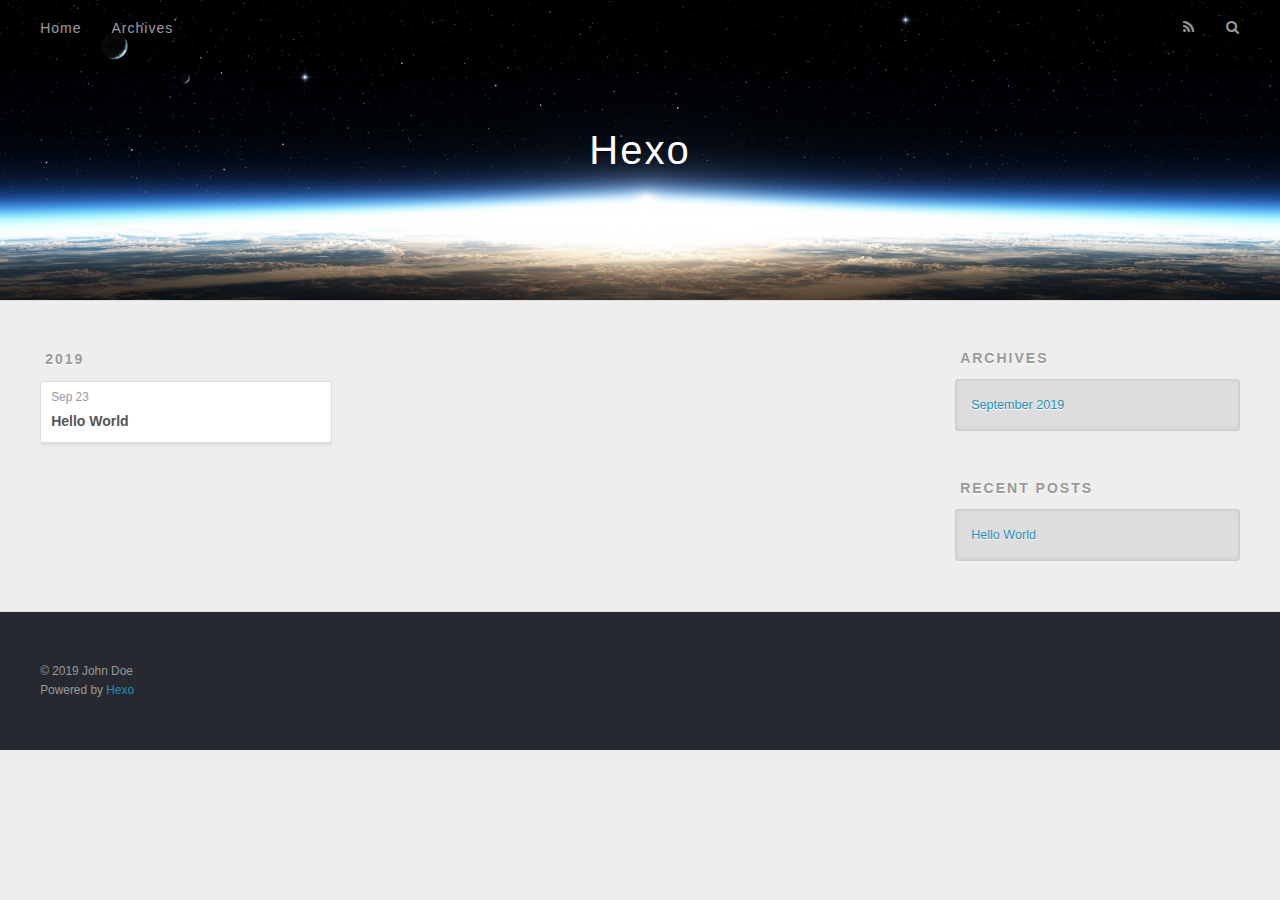
==== archives/index.html @ dafbb457 "Site updated: 2019-09-23 18:09:41" ====
<!DOCTYPE html>
<html>
<head><meta name="generator" content="Hexo 3.9.0">
  <meta charset="utf-8">
  

  
  <title>Archives | Hexo</title>
  <meta name="viewport" content="width=device-width, initial-scale=1, maximum-scale=1">
  <meta property="og:type" content="website">
<meta property="og:title" content="Hexo">
<meta property="og:url" content="http://yoursite.com/archives/index.html">
<meta property="og:site_name" content="Hexo">
<meta property="og:locale" content="en">
<meta name="twitter:card" content="summary">
<meta name="twitter:title" content="Hexo">
  
    <link rel="alternate" href="/atom.xml" title="Hexo" type="application/atom+xml">
  
  
    <link rel="icon" href="/favicon.png">
  
  
    <link href="//fonts.googleapis.com/css?family=Source+Code+Pro" rel="stylesheet" type="text/css">
  
  <link rel="stylesheet" href="/css/style.css">
</head>
</html>
<body>
  <div id="container">
    <div id="wrap">
      <header id="header">
  <div id="banner"></div>
  <div id="header-outer" class="outer">
    <div id="header-title" class="inner">
      <h1 id="logo-wrap">
        <a href="/" id="logo">Hexo</a>
      </h1>
      
    </div>
    <div id="header-inner" class="inner">
      <nav id="main-nav">
        <a id="main-nav-toggle" class="nav-icon"></a>
        
          <a class="main-nav-link" href="/">Home</a>
        
          <a class="main-nav-link" href="/archives">Archives</a>
        
      </nav>
      <nav id="sub-nav">
        
          <a id="nav-rss-link" class="nav-icon" href="/atom.xml" title="RSS Feed"></a>
        
        <a id="nav-search-btn" class="nav-icon" title="Search"></a>
      </nav>
      <div id="search-form-wrap">
        <form action="//google.com/search" method="get" accept-charset="UTF-8" class="search-form"><input type="search" name="q" class="search-form-input" placeholder="Search"><button type="submit" class="search-form-submit">&#xF002;</button><input type="hidden" name="sitesearch" value="http://yoursite.com"></form>
      </div>
    </div>
  </div>
</header>
      <div class="outer">
        <section id="main">
  
  
    
    
      
      
      <section class="archives-wrap">
        <div class="archive-year-wrap">
          <a href="/archives/2019" class="archive-year">2019</a>
        </div>
        <div class="archives">
    
    <article class="archive-article archive-type-post">
  <div class="archive-article-inner">
    <header class="archive-article-header">
      <a href="/2019/09/23/hello-world/" class="archive-article-date">
  <time datetime="2019-09-23T09:58:45.367Z" itemprop="datePublished">Sep 23</time>
</a>
      
  
    <h1 itemprop="name">
      <a class="archive-article-title" href="/2019/09/23/hello-world/">Hello World</a>
    </h1>
  

    </header>
  </div>
</article>
  
  
    </div></section>
  


</section>
        
          <aside id="sidebar">
  
    

  
    

  
    
  
    
  <div class="widget-wrap">
    <h3 class="widget-title">Archives</h3>
    <div class="widget">
      <ul class="archive-list"><li class="archive-list-item"><a class="archive-list-link" href="/archives/2019/09/">September 2019</a></li></ul>
    </div>
  </div>


  
    
  <div class="widget-wrap">
    <h3 class="widget-title">Recent Posts</h3>
    <div class="widget">
      <ul>
        
          <li>
            <a href="/2019/09/23/hello-world/">Hello World</a>
          </li>
        
      </ul>
    </div>
  </div>

  
</aside>
        
      </div>
      <footer id="footer">
  
  <div class="outer">
    <div id="footer-info" class="inner">
      &copy; 2019 John Doe<br>
      Powered by <a href="http://hexo.io/" target="_blank">Hexo</a>
    </div>
  </div>
</footer>
    </div>
    <nav id="mobile-nav">
  
    <a href="/" class="mobile-nav-link">Home</a>
  
    <a href="/archives" class="mobile-nav-link">Archives</a>
  
</nav>
    

<script src="//ajax.googleapis.com/ajax/libs/jquery/2.0.3/jquery.min.js"></script>


  <link rel="stylesheet" href="/fancybox/jquery.fancybox.css">
  <script src="/fancybox/jquery.fancybox.pack.js"></script>


<script src="/js/script.js"></script>



  </div>
</body>
</html>
---- css/style.css ----
body {
  width: 100%;
}
body:before,
body:after {
  content: "";
  display: table;
}
body:after {
  clear: both;
}
html,
body,
div,
span,
applet,
object,
iframe,
h1,
h2,
h3,
h4,
h5,
h6,
p,
blockquote,
pre,
a,
abbr,
acronym,
address,
big,
cite,
code,
del,
dfn,
em,
img,
ins,
kbd,
q,
s,
samp,
small,
strike,
strong,
sub,
sup,
tt,
var,
dl,
dt,
dd,
ol,
ul,
li,
fieldset,
form,
label,
legend,
table,
caption,
tbody,
tfoot,
thead,
tr,
th,
td {
  margin: 0;
  padding: 0;
  border: 0;
  outline: 0;
  font-weight: inherit;
  font-style: inherit;
  font-family: inherit;
  font-size: 100%;
  vertical-align: baseline;
}
body {
  line-height: 1;
  color: #000;
  background: #fff;
}
ol,
ul {
  list-style: none;
}
table {
  border-collapse: separate;
  border-spacing: 0;
  vertical-align: middle;
}
caption,
th,
td {
  text-align: left;
  font-weight: normal;
  vertical-align: middle;
}
a img {
  border: none;
}
input,
button {
  margin: 0;
  padding: 0;
}
input::-moz-focus-inner,
button::-moz-focus-inner {
  border: 0;
  padding: 0;
}
@font-face {
  font-family: FontAwesome;
  font-style: normal;
  font-weight: normal;
  src: url("fonts/fontawesome-webfont.eot?v=#4.0.3");
  src: url("fonts/fontawesome-webfont.eot?#iefix&v=#4.0.3") format("embedded-opentype"), url("fonts/fontawesome-webfont.woff?v=#4.0.3") format("woff"), url("fonts/fontawesome-webfont.ttf?v=#4.0.3") format("truetype"), url("fonts/fontawesome-webfont.svg#fontawesomeregular?v=#4.0.3") format("svg");
}
html,
body,
#container {
  height: 100%;
}
body {
  background: #eee;
  font: 14px -apple-system, BlinkMacSystemFont, "Segoe UI", "Roboto", "Oxygen", "Ubuntu", "Cantarell", "Fira Sans", "Droid Sans", "Helvetica Neue", sans-serif;
  -webkit-text-size-adjust: 100%;
}
.outer {
  max-width: 1220px;
  margin: 0 auto;
  padding: 0 20px;
}
.outer:before,
.outer:after {
  content: "";
  display: table;
}
.outer:after {
  clear: both;
}
.inner {
  display: inline;
  float: left;
  width: 98.33333333333333%;
  margin: 0 0.833333333333333%;
}
.left,
.alignleft {
  float: left;
}
.right,
.alignright {
  float: right;
}
.clear {
  clear: both;
}
#container {
  position: relative;
}
.mobile-nav-on {
  overflow: hidden;
}
#wrap {
  height: 100%;
  width: 100%;
  position: absolute;
  top: 0;
  left: 0;
  -webkit-transition: 0.2s ease-out;
  -moz-transition: 0.2s ease-out;
  -ms-transition: 0.2s ease-out;
  transition: 0.2s ease-out;
  z-index: 1;
  background: #eee;
}
.mobile-nav-on #wrap {
  left: 280px;
}
@media screen and (min-width: 768px) {
  #main {
    display: inline;
    float: left;
    width: 73.33333333333333%;
    margin: 0 0.833333333333333%;
  }
}
.article-date,
.article-category-link,
.archive-year,
.widget-title {
  text-decoration: none;
  text-transform: uppercase;
  letter-spacing: 2px;
  color: #999;
  margin-bottom: 1em;
  margin-left: 5px;
  line-height: 1em;
  text-shadow: 0 1px #fff;
  font-weight: bold;
}
.article-inner,
.archive-article-inner {
  background: #fff;
  -webkit-box-shadow: 1px 2px 3px #ddd;
  box-shadow: 1px 2px 3px #ddd;
  border: 1px solid #ddd;
  border-radius: 3px;
}
.article-entry h1,
.widget h1 {
  font-size: 2em;
}
.article-entry h2,
.widget h2 {
  font-size: 1.5em;
}
.article-entry h3,
.widget h3 {
  font-size: 1.3em;
}
.article-entry h4,
.widget h4 {
  font-size: 1.2em;
}
.article-entry h5,
.widget h5 {
  font-size: 1em;
}
.article-entry h6,
.widget h6 {
  font-size: 1em;
  color: #999;
}
.article-entry hr,
.widget hr {
  border: 1px dashed #ddd;
}
.article-entry strong,
.widget strong {
  font-weight: bold;
}
.article-entry em,
.widget em,
.article-entry cite,
.widget cite {
  font-style: italic;
}
.article-entry sup,
.widget sup,
.article-entry sub,
.widget sub {
  font-size: 0.75em;
  line-height: 0;
  position: relative;
  vertical-align: baseline;
}
.article-entry sup,
.widget sup {
  top: -0.5em;
}
.article-entry sub,
.widget sub {
  bottom: -0.2em;
}
.article-entry small,
.widget small {
  font-size: 0.85em;
}
.article-entry acronym,
.widget acronym,
.article-entry abbr,
.widget abbr {
  border-bottom: 1px dotted;
}
.article-entry ul,
.widget ul,
.article-entry ol,
.widget ol,
.article-entry dl,
.widget dl {
  margin: 0 20px;
  line-height: 1.6em;
}
.article-entry ul ul,
.widget ul ul,
.article-entry ol ul,
.widget ol ul,
.article-entry ul ol,
.widget ul ol,
.article-entry ol ol,
.widget ol ol {
  margin-top: 0;
  margin-bottom: 0;
}
.article-entry ul,
.widget ul {
  list-style: disc;
}
.article-entry ol,
.widget ol {
  list-style: decimal;
}
.article-entry dt,
.widget dt {
  font-weight: bold;
}
#header {
  height: 300px;
  position: relative;
  border-bottom: 1px solid #ddd;
}
#header:before,
#header:after {
  content: "";
  position: absolute;
  left: 0;
  right: 0;
  height: 40px;
}
#header:before {
  top: 0;
  background: -webkit-linear-gradient(rgba(0,0,0,0.2), transparent);
  background: -moz-linear-gradient(rgba(0,0,0,0.2), transparent);
  background: -ms-linear-gradient(rgba(0,0,0,0.2), transparent);
  background: linear-gradient(rgba(0,0,0,0.2), transparent);
}
#header:after {
  bottom: 0;
  background: -webkit-linear-gradient(transparent, rgba(0,0,0,0.2));
  background: -moz-linear-gradient(transparent, rgba(0,0,0,0.2));
  background: -ms-linear-gradient(transparent, rgba(0,0,0,0.2));
  background: linear-gradient(transparent, rgba(0,0,0,0.2));
}
#header-outer {
  height: 100%;
  position: relative;
}
#header-inner {
  position: relative;
  overflow: hidden;
}
#banner {
  position: absolute;
  top: 0;
  left: 0;
  width: 100%;
  height: 100%;
  background: url("images/banner.jpg") center #000;
  -webkit-background-size: cover;
  -moz-background-size: cover;
  background-size: cover;
  z-index: -1;
}
#header-title {
  text-align: center;
  height: 40px;
  position: absolute;
  top: 50%;
  left: 0;
  margin-top: -20px;
}
#logo,
#subtitle {
  text-decoration: none;
  color: #fff;
  font-weight: 300;
  text-shadow: 0 1px 4px rgba(0,0,0,0.3);
}
#logo {
  font-size: 40px;
  line-height: 40px;
  letter-spacing: 2px;
}
#subtitle {
  font-size: 16px;
  line-height: 16px;
  letter-spacing: 1px;
}
#subtitle-wrap {
  margin-top: 16px;
}
#main-nav {
  float: left;
  margin-left: -15px;
}
.nav-icon,
.main-nav-link {
  float: left;
  color: #fff;
  opacity: 0.6;
  text-decoration: none;
  text-shadow: 0 1px rgba(0,0,0,0.2);
  -webkit-transition: opacity 0.2s;
  -moz-transition: opacity 0.2s;
  -ms-transition: opacity 0.2s;
  transition: opacity 0.2s;
  display: block;
  padding: 20px 15px;
}
.nav-icon:hover,
.main-nav-link:hover {
  opacity: 1;
}
.nav-icon {
  font-family: FontAwesome;
  text-align: center;
  font-size: 14px;
  width: 14px;
  height: 14px;
  padding: 20px 15px;
  position: relative;
  cursor: pointer;
}
.main-nav-link {
  font-weight: 300;
  letter-spacing: 1px;
}
@media screen and (max-width: 479px) {
  .main-nav-link {
    display: none;
  }
}
#main-nav-toggle {
  display: none;
}
#main-nav-toggle:before {
  content: "\f0c9";
}
@media screen and (max-width: 479px) {
  #main-nav-toggle {
    display: block;
  }
}
#sub-nav {
  float: right;
  margin-right: -15px;
}
#nav-rss-link:before {
  content: "\f09e";
}
#nav-search-btn:before {
  content: "\f002";
}
#search-form-wrap {
  position: absolute;
  top: 15px;
  width: 150px;
  height: 30px;
  right: -150px;
  opacity: 0;
  -webkit-transition: 0.2s ease-out;
  -moz-transition: 0.2s ease-out;
  -ms-transition: 0.2s ease-out;
  transition: 0.2s ease-out;
}
#search-form-wrap.on {
  opacity: 1;
  right: 0;
}
@media screen and (max-width: 479px) {
  #search-form-wrap {
    width: 100%;
    right: -100%;
  }
}
.search-form {
  position: absolute;
  top: 0;
  left: 0;
  right: 0;
  background: #fff;
  padding: 5px 15px;
  border-radius: 15px;
  -webkit-box-shadow: 0 0 10px rgba(0,0,0,0.3);
  box-shadow: 0 0 10px rgba(0,0,0,0.3);
}
.search-form-input {
  border: none;
  background: none;
  color: #555;
  width: 100%;
  font: 13px -apple-system, BlinkMacSystemFont, "Segoe UI", "Roboto", "Oxygen", "Ubuntu", "Cantarell", "Fira Sans", "Droid Sans", "Helvetica Neue", sans-serif;
  outline: none;
}
.search-form-input::-webkit-search-results-decoration,
.search-form-input::-webkit-search-cancel-button {
  -webkit-appearance: none;
}
.search-form-submit {
  position: absolute;
  top: 50%;
  right: 10px;
  margin-top: -7px;
  font: 13px FontAwesome;
  border: none;
  background: none;
  color: #bbb;
  cursor: pointer;
}
.search-form-submit:hover,
.search-form-submit:focus {
  color: #777;
}
.article {
  margin: 50px 0;
}
.article-inner {
  overflow: hidden;
}
.article-meta:before,
.article-meta:after {
  content: "";
  display: table;
}
.article-meta:after {
  clear: both;
}
.article-date {
  float: left;
}
.article-category {
  float: left;
  line-height: 1em;
  color: #ccc;
  text-shadow: 0 1px #fff;
  margin-left: 8px;
}
.article-category:before {
  content: "\2022";
}
.article-category-link {
  margin: 0 12px 1em;
}
.article-header {
  padding: 20px 20px 0;
}
.article-title {
  text-decoration: none;
  font-size: 2em;
  font-weight: bold;
  color: #555;
  line-height: 1.1em;
  -webkit-transition: color 0.2s;
  -moz-transition: color 0.2s;
  -ms-transition: color 0.2s;
  transition: color 0.2s;
}
a.article-title:hover {
  color: #258fb8;
}
.article-entry {
  color: #555;
  padding: 0 20px;
}
.article-entry:before,
.article-entry:after {
  content: "";
  display: table;
}
.article-entry:after {
  clear: both;
}
.article-entry p,
.article-entry table {
  line-height: 1.6em;
  margin: 1.6em 0;
}
.article-entry h1,
.article-entry h2,
.article-entry h3,
.article-entry h4,
.article-entry h5,
.article-entry h6 {
  font-weight: bold;
}
.article-entry h1,
.article-entry h2,
.article-entry h3,
.article-entry h4,
.article-entry h5,
.article-entry h6 {
  line-height: 1.1em;
  margin: 1.1em 0;
}
.article-entry a {
  color: #258fb8;
  text-decoration: none;
}
.article-entry a:hover {
  text-decoration: underline;
}
.article-entry ul,
.article-entry ol,
.article-entry dl {
  margin-top: 1.6em;
  margin-bottom: 1.6em;
}
.article-entry img,
.article-entry video {
  max-width: 100%;
  height: auto;
  display: block;
  margin: auto;
}
.article-entry iframe {
  border: none;
}
.article-entry table {
  width: 100%;
  border-collapse: collapse;
  border-spacing: 0;
}
.article-entry th {
  font-weight: bold;
  border-bottom: 3px solid #ddd;
  padding-bottom: 0.5em;
}
.article-entry td {
  border-bottom: 1px solid #ddd;
  padding: 10px 0;
}
.article-entry blockquote {
  font-family: Georgia, "Times New Roman", serif;
  font-size: 1.4em;
  margin: 1.6em 20px;
  text-align: center;
}
.article-entry blockquote footer {
  font-size: 14px;
  margin: 1.6em 0;
  font-family: -apple-system, BlinkMacSystemFont, "Segoe UI", "Roboto", "Oxygen", "Ubuntu", "Cantarell", "Fira Sans", "Droid Sans", "Helvetica Neue", sans-serif;
}
.article-entry blockquote footer cite:before {
  content: "—";
  padding: 0 0.5em;
}
.article-entry .pullquote {
  text-align: left;
  width: 45%;
  margin: 0;
}
.article-entry .pullquote.left {
  margin-left: 0.5em;
  margin-right: 1em;
}
.article-entry .pullquote.right {
  margin-right: 0.5em;
  margin-left: 1em;
}
.article-entry .caption {
  color: #999;
  display: block;
  font-size: 0.9em;
  margin-top: 0.5em;
  position: relative;
  text-align: center;
}
.article-entry .video-container {
  position: relative;
  padding-top: 56.25%;
  height: 0;
  overflow: hidden;
}
.article-entry .video-container iframe,
.article-entry .video-container object,
.article-entry .video-container embed {
  position: absolute;
  top: 0;
  left: 0;
  width: 100%;
  height: 100%;
  margin-top: 0;
}
.article-more-link a {
  display: inline-block;
  line-height: 1em;
  padding: 6px 15px;
  border-radius: 15px;
  background: #eee;
  color: #999;
  text-shadow: 0 1px #fff;
  text-decoration: none;
}
.article-more-link a:hover {
  background: #258fb8;
  color: #fff;
  text-decoration: none;
  text-shadow: 0 1px #1e7293;
}
.article-footer {
  font-size: 0.85em;
  line-height: 1.6em;
  border-top: 1px solid #ddd;
  padding-top: 1.6em;
  margin: 0 20px 20px;
}
.article-footer:before,
.article-footer:after {
  content: "";
  display: table;
}
.article-footer:after {
  clear: both;
}
.article-footer a {
  color: #999;
  text-decoration: none;
}
.article-footer a:hover {
  color: #555;
}
.article-tag-list-item {
  float: left;
  margin-right: 10px;
}
.article-tag-list-link:before {
  content: "#";
}
.article-comment-link {
  float: right;
}
.article-comment-link:before {
  content: "\f075";
  font-family: FontAwesome;
  padding-right: 8px;
}
.article-share-link {
  cursor: pointer;
  float: right;
  margin-left: 20px;
}
.article-share-link:before {
  content: "\f064";
  font-family: FontAwesome;
  padding-right: 6px;
}
#article-nav {
  position: relative;
}
#article-nav:before,
#article-nav:after {
  content: "";
  display: table;
}
#article-nav:after {
  clear: both;
}
@media screen and (min-width: 768px) {
  #article-nav {
    margin: 50px 0;
  }
  #article-nav:before {
    width: 8px;
    height: 8px;
    position: absolute;
    top: 50%;
    left: 50%;
    margin-top: -4px;
    margin-left: -4px;
    content: "";
    border-radius: 50%;
    background: #ddd;
    -webkit-box-shadow: 0 1px 2px #fff;
    box-shadow: 0 1px 2px #fff;
  }
}
.article-nav-link-wrap {
  text-decoration: none;
  text-shadow: 0 1px #fff;
  color: #999;
  -webkit-box-sizing: border-box;
  -moz-box-sizing: border-box;
  box-sizing: border-box;
  margin-top: 50px;
  text-align: center;
  display: block;
}
.article-nav-link-wrap:hover {
  color: #555;
}
@media screen and (min-width: 768px) {
  .article-nav-link-wrap {
    width: 50%;
    margin-top: 0;
  }
}
@media screen and (min-width: 768px) {
  #article-nav-newer {
    float: left;
    text-align: right;
    padding-right: 20px;
  }
}
@media screen and (min-width: 768px) {
  #article-nav-older {
    float: right;
    text-align: left;
    padding-left: 20px;
  }
}
.article-nav-caption {
  text-transform: uppercase;
  letter-spacing: 2px;
  color: #ddd;
  line-height: 1em;
  font-weight: bold;
}
#article-nav-newer .article-nav-caption {
  margin-right: -2px;
}
.article-nav-title {
  font-size: 0.85em;
  line-height: 1.6em;
  margin-top: 0.5em;
}
.article-share-box {
  position: absolute;
  display: none;
  background: #fff;
  -webkit-box-shadow: 1px 2px 10px rgba(0,0,0,0.2);
  box-shadow: 1px 2px 10px rgba(0,0,0,0.2);
  border-radius: 3px;
  margin-left: -145px;
  overflow: hidden;
  z-index: 1;
}
.article-share-box.on {
  display: block;
}
.article-share-input {
  width: 100%;
  background: none;
  -webkit-box-sizing: border-box;
  -moz-box-sizing: border-box;
  box-sizing: border-box;
  font: 14px -apple-system, BlinkMacSystemFont, "Segoe UI", "Roboto", "Oxygen", "Ubuntu", "Cantarell", "Fira Sans", "Droid Sans", "Helvetica Neue", sans-serif;
  padding: 0 15px;
  color: #555;
  outline: none;
  border: 1px solid #ddd;
  border-radius: 3px 3px 0 0;
  height: 36px;
  line-height: 36px;
}
.article-share-links {
  background: #eee;
}
.article-share-links:before,
.article-share-links:after {
  content: "";
  display: table;
}
.article-share-links:after {
  clear: both;
}
.article-share-twitter,
.article-share-facebook,
.article-share-pinterest,
.article-share-google {
  width: 50px;
  height: 36px;
  display: block;
  float: left;
  position: relative;
  color: #999;
  text-shadow: 0 1px #fff;
}
.article-share-twitter:before,
.article-share-facebook:before,
.article-share-pinterest:before,
.article-share-google:before {
  font-size: 20px;
  font-family: FontAwesome;
  width: 20px;
  height: 20px;
  position: absolute;
  top: 50%;
  left: 50%;
  margin-top: -10px;
  margin-left: -10px;
  text-align: center;
}
.article-share-twitter:hover,
.article-share-facebook:hover,
.article-share-pinterest:hover,
.article-share-google:hover {
  color: #fff;
}
.article-share-twitter:before {
  content: "\f099";
}
.article-share-twitter:hover {
  background: #00aced;
  text-shadow: 0 1px #008abe;
}
.article-share-facebook:before {
  content: "\f09a";
}
.article-share-facebook:hover {
  background: #3b5998;
  text-shadow: 0 1px #2f477a;
}
.article-share-pinterest:before {
  content: "\f0d2";
}
.article-share-pinterest:hover {
  background: #cb2027;
  text-shadow: 0 1px #a21a1f;
}
.article-share-google:before {
  content: "\f0d5";
}
.article-share-google:hover {
  background: #dd4b39;
  text-shadow: 0 1px #be3221;
}
.article-gallery {
  background: #000;
  position: relative;
}
.article-gallery-photos {
  position: relative;
  overflow: hidden;
}
.article-gallery-img {
  display: none;
  max-width: 100%;
}
.article-gallery-img:first-child {
  display: block;
}
.article-gallery-img.loaded {
  position: absolute;
  display: block;
}
.article-gallery-img img {
  display: block;
  max-width: 100%;
  margin: 0 auto;
}
#comments {
  background: #fff;
  -webkit-box-shadow: 1px 2px 3px #ddd;
  box-shadow: 1px 2px 3px #ddd;
  padding: 20px;
  border: 1px solid #ddd;
  border-radius: 3px;
  margin: 50px 0;
}
#comments a {
  color: #258fb8;
}
.archives-wrap {
  margin: 50px 0;
}
.archives:before,
.archives:after {
  content: "";
  display: table;
}
.archives:after {
  clear: both;
}
.archive-year-wrap {
  margin-bottom: 1em;
}
.archives {
  -webkit-column-gap: 10px;
  -moz-column-gap: 10px;
  column-gap: 10px;
}
@media screen and (min-width: 480px) and (max-width: 767px) {
  .archives {
    -webkit-column-count: 2;
    -moz-column-count: 2;
    column-count: 2;
  }
}
@media screen and (min-width: 768px) {
  .archives {
    -webkit-column-count: 3;
    -moz-column-count: 3;
    column-count: 3;
  }
}
.archive-article {
  -webkit-column-break-inside: avoid;
  page-break-inside: avoid;
  overflow: hidden;
  break-inside: avoid-column;
}
.archive-article-inner {
  padding: 10px;
  margin-bottom: 15px;
}
.archive-article-title {
  text-decoration: none;
  font-weight: bold;
  color: #555;
  -webkit-transition: color 0.2s;
  -moz-transition: color 0.2s;
  -ms-transition: color 0.2s;
  transition: color 0.2s;
  line-height: 1.6em;
}
.archive-article-title:hover {
  color: #258fb8;
}
.archive-article-footer {
  margin-top: 1em;
}
.archive-article-date {
  color: #999;
  text-decoration: none;
  font-size: 0.85em;
  line-height: 1em;
  margin-bottom: 0.5em;
  display: block;
}
#page-nav {
  margin: 50px auto;
  background: #fff;
  -webkit-box-shadow: 1px 2px 3px #ddd;
  box-shadow: 1px 2px 3px #ddd;
  border: 1px solid #ddd;
  border-radius: 3px;
  text-align: center;
  color: #999;
  overflow: hidden;
}
#page-nav:before,
#page-nav:after {
  content: "";
  display: table;
}
#page-nav:after {
  clear: both;
}
#page-nav a,
#page-nav span {
  padding: 10px 20px;
  line-height: 1;
  height: 2ex;
}
#page-nav a {
  color: #999;
  text-decoration: none;
}
#page-nav a:hover {
  background: #999;
  color: #fff;
}
#page-nav .prev {
  float: left;
}
#page-nav .next {
  float: right;
}
#page-nav .page-number {
  display: inline-block;
}
@media screen and (max-width: 479px) {
  #page-nav .page-number {
    display: none;
  }
}
#page-nav .current {
  color: #555;
  font-weight: bold;
}
#page-nav .space {
  color: #ddd;
}
#footer {
  background: #262a30;
  padding: 50px 0;
  border-top: 1px solid #ddd;
  color: #999;
}
#footer a {
  color: #258fb8;
  text-decoration: none;
}
#footer a:hover {
  text-decoration: underline;
}
#footer-info {
  line-height: 1.6em;
  font-size: 0.85em;
}
.article-entry pre,
.article-entry .highlight {
  background: #2d2d2d;
  margin: 0 -20px;
  padding: 15px 20px;
  border-style: solid;
  border-color: #ddd;
  border-width: 1px 0;
  overflow: auto;
  color: #ccc;
  line-height: 22.400000000000002px;
}
.article-entry .highlight .gutter pre,
.article-entry .gist .gist-file .gist-data .line-numbers {
  color: #666;
  font-size: 0.85em;
}
.article-entry pre,
.article-entry code {
  font-family: "Source Code Pro", Consolas, Monaco, Menlo, Consolas, monospace;
}
.article-entry code {
  background: #eee;
  text-shadow: 0 1px #fff;
  padding: 0 0.3em;
}
.article-entry pre code {
  background: none;
  text-shadow: none;
  padding: 0;
}
.article-entry .highlight pre {
  border: none;
  margin: 0;
  padding: 0;
}
.article-entry .highlight table {
  margin: 0;
  width: auto;
}
.article-entry .highlight td {
  border: none;
  padding: 0;
}
.article-entry .highlight figcaption {
  font-size: 0.85em;
  color: #999;
  line-height: 1em;
  margin-bottom: 1em;
}
.article-entry .highlight figcaption:before,
.article-entry .highlight figcaption:after {
  content: "";
  display: table;
}
.article-entry .highlight figcaption:after {
  clear: both;
}
.article-entry .highlight figcaption a {
  float: right;
}
.article-entry .highlight .gutter pre {
  text-align: right;
  padding-right: 20px;
}
.article-entry .highlight .line {
  height: 22.400000000000002px;
}
.article-entry .highlight .line.marked {
  background: #515151;
}
.article-entry .gist {
  margin: 0 -20px;
  border-style: solid;
  border-color: #ddd;
  border-width: 1px 0;
  background: #2d2d2d;
  padding: 15px 20px 15px 0;
}
.article-entry .gist .gist-file {
  border: none;
  font-family: "Source Code Pro", Consolas, Monaco, Menlo, Consolas, monospace;
  margin: 0;
}
.article-entry .gist .gist-file .gist-data {
  background: none;
  border: none;
}
.article-entry .gist .gist-file .gist-data .line-numbers {
  background: none;
  border: none;
  padding: 0 20px 0 0;
}
.article-entry .gist .gist-file .gist-data .line-data {
  padding: 0 !important;
}
.article-entry .gist .gist-file .highlight {
  margin: 0;
  padding: 0;
  border: none;
}
.article-entry .gist .gist-file .gist-meta {
  background: #2d2d2d;
  color: #999;
  font: 0.85em -apple-system, BlinkMacSystemFont, "Segoe UI", "Roboto", "Oxygen", "Ubuntu", "Cantarell", "Fira Sans", "Droid Sans", "Helvetica Neue", sans-serif;
  text-shadow: 0 0;
  padding: 0;
  margin-top: 1em;
  margin-left: 20px;
}
.article-entry .gist .gist-file .gist-meta a {
  color: #258fb8;
  font-weight: normal;
}
.article-entry .gist .gist-file .gist-meta a:hover {
  text-decoration: underline;
}
pre .comment,
pre .title {
  color: #999;
}
pre .variable,
pre .attribute,
pre .tag,
pre .regexp,
pre .ruby .constant,
pre .xml .tag .title,
pre .xml .pi,
pre .xml .doctype,
pre .html .doctype,
pre .css .id,
pre .css .class,
pre .css .pseudo {
  color: #f2777a;
}
pre .number,
pre .preprocessor,
pre .built_in,
pre .literal,
pre .params,
pre .constant {
  color: #f99157;
}
pre .class,
pre .ruby .class .title,
pre .css .rules .attribute {
  color: #9c9;
}
pre .string,
pre .value,
pre .inheritance,
pre .header,
pre .ruby .symbol,
pre .xml .cdata {
  color: #9c9;
}
pre .css .hexcolor {
  color: #6cc;
}
pre .function,
pre .python .decorator,
pre .python .title,
pre .ruby .function .title,
pre .ruby .title .keyword,
pre .perl .sub,
pre .javascript .title,
pre .coffeescript .title {
  color: #69c;
}
pre .keyword,
pre .javascript .function {
  color: #c9c;
}
@media screen and (max-width: 479px) {
  #mobile-nav {
    position: absolute;
    top: 0;
    left: 0;
    width: 280px;
    height: 100%;
    background: #191919;
    border-right: 1px solid #fff;
  }
}
@media screen and (max-width: 479px) {
  .mobile-nav-link {
    display: block;
    color: #999;
    text-decoration: none;
    padding: 15px 20px;
    font-weight: bold;
  }
  .mobile-nav-link:hover {
    color: #fff;
  }
}
@media screen and (min-width: 768px) {
  #sidebar {
    display: inline;
    float: left;
    width: 23.333333333333332%;
    margin: 0 0.833333333333333%;
  }
}
.widget-wrap {
  margin: 50px 0;
}
.widget {
  color: #777;
  text-shadow: 0 1px #fff;
  background: #ddd;
  -webkit-box-shadow: 0 -1px 4px #ccc inset;
  box-shadow: 0 -1px 4px #ccc inset;
  border: 1px solid #ccc;
  padding: 15px;
  border-radius: 3px;
}
.widget a {
  color: #258fb8;
  text-decoration: none;
}
.widget a:hover {
  text-decoration: underline;
}
.widget ul ul,
.widget ol ul,
.widget dl ul,
.widget ul ol,
.widget ol ol,
.widget dl ol,
.widget ul dl,
.widget ol dl,
.widget dl dl {
  margin-left: 15px;
  list-style: disc;
}
.widget {
  line-height: 1.6em;
  word-wrap: break-word;
  font-size: 0.9em;
}
.widget ul,
.widget ol {
  list-style: none;
  margin: 0;
}
.widget ul ul,
.widget ol ul,
.widget ul ol,
.widget ol ol {
  margin: 0 20px;
}
.widget ul ul,
.widget ol ul {
  list-style: disc;
}
.widget ul ol,
.widget ol ol {
  list-style: decimal;
}
.category-list-count,
.tag-list-count,
.archive-list-count {
  padding-left: 5px;
  color: #999;
  font-size: 0.85em;
}
.category-list-count:before,
.tag-list-count:before,
.archive-list-count:before {
  content: "(";
}
.category-list-count:after,
.tag-list-count:after,
.archive-list-count:after {
  content: ")";
}
.tagcloud a {
  margin-right: 5px;
  display: inline-block;
}
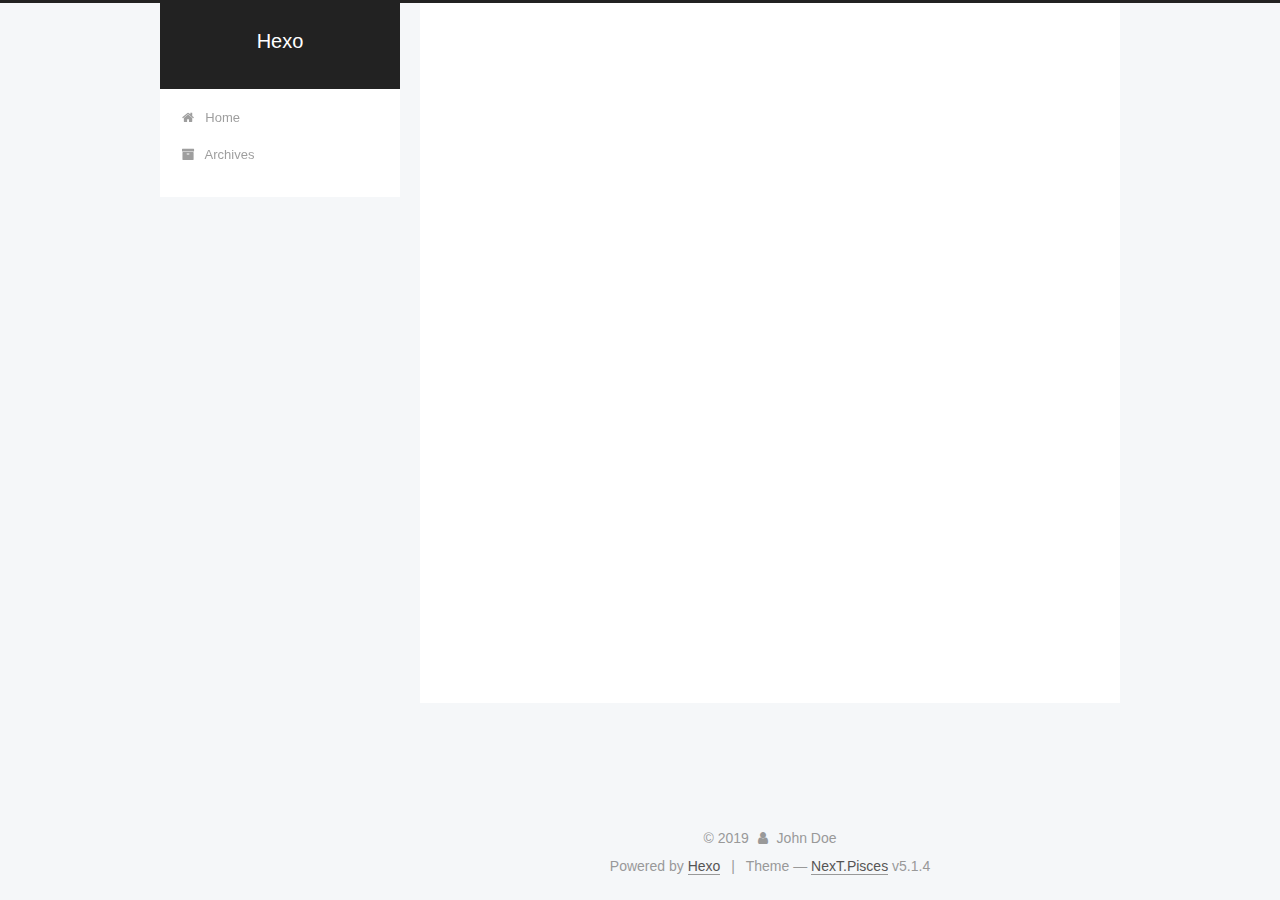
==== commit 84aa0c2b: "Site updated: 2019-09-23 18:17:35" ====
--- a/archives/index.html
+++ b/archives/index.html
@@ -1,170 +1,591 @@
 <!DOCTYPE html>
-<html>
+
+
+
+  
+
+
+<html class="theme-next pisces use-motion" lang="en">
 <head><meta name="generator" content="Hexo 3.9.0">
-  <meta charset="utf-8">
-  
-
-  
-  <title>Archives | Hexo</title>
-  <meta name="viewport" content="width=device-width, initial-scale=1, maximum-scale=1">
-  <meta property="og:type" content="website">
+  <meta charset="UTF-8">
+<meta http-equiv="X-UA-Compatible" content="IE=edge">
+<meta name="viewport" content="width=device-width, initial-scale=1, maximum-scale=1">
+<meta name="theme-color" content="#222">
+
+
+
+
+
+
+
+
+
+<meta http-equiv="Cache-Control" content="no-transform">
+<meta http-equiv="Cache-Control" content="no-siteapp">
+
+
+
+
+
+
+
+
+
+
+
+
+
+
+
+
+  
+  
+  <link href="/lib/fancybox/source/jquery.fancybox.css?v=2.1.5" rel="stylesheet" type="text/css">
+
+
+
+
+
+
+
+<link href="/lib/font-awesome/css/font-awesome.min.css?v=4.6.2" rel="stylesheet" type="text/css">
+
+<link href="/css/main.css?v=5.1.4" rel="stylesheet" type="text/css">
+
+
+  <link rel="apple-touch-icon" sizes="180x180" href="/images/apple-touch-icon-next.png?v=5.1.4">
+
+
+  <link rel="icon" type="image/png" sizes="32x32" href="/images/favicon-32x32-next.png?v=5.1.4">
+
+
+  <link rel="icon" type="image/png" sizes="16x16" href="/images/favicon-16x16-next.png?v=5.1.4">
+
+
+  <link rel="mask-icon" href="/images/logo.svg?v=5.1.4" color="#222">
+
+
+
+
+
+  <meta name="keywords" content="Hexo, NexT">
+
+
+
+
+
+
+
+
+
+
+<meta property="og:type" content="website">
 <meta property="og:title" content="Hexo">
 <meta property="og:url" content="http://yoursite.com/archives/index.html">
 <meta property="og:site_name" content="Hexo">
 <meta property="og:locale" content="en">
 <meta name="twitter:card" content="summary">
 <meta name="twitter:title" content="Hexo">
-  
-    <link rel="alternate" href="/atom.xml" title="Hexo" type="application/atom+xml">
-  
-  
-    <link rel="icon" href="/favicon.png">
-  
-  
-    <link href="//fonts.googleapis.com/css?family=Source+Code+Pro" rel="stylesheet" type="text/css">
-  
-  <link rel="stylesheet" href="/css/style.css">
+
+
+
+<script type="text/javascript" id="hexo.configurations">
+  var NexT = window.NexT || {};
+  var CONFIG = {
+    root: '/',
+    scheme: 'Pisces',
+    version: '5.1.4',
+    sidebar: {"position":"left","display":"post","offset":12,"b2t":false,"scrollpercent":false,"onmobile":false},
+    fancybox: true,
+    tabs: true,
+    motion: {"enable":true,"async":false,"transition":{"post_block":"fadeIn","post_header":"slideDownIn","post_body":"slideDownIn","coll_header":"slideLeftIn","sidebar":"slideUpIn"}},
+    duoshuo: {
+      userId: '0',
+      author: 'Author'
+    },
+    algolia: {
+      applicationID: '',
+      apiKey: '',
+      indexName: '',
+      hits: {"per_page":10},
+      labels: {"input_placeholder":"Search for Posts","hits_empty":"We didn't find any results for the search: ${query}","hits_stats":"${hits} results found in ${time} ms"}
+    }
+  };
+</script>
+
+
+
+  <link rel="canonical" href="http://yoursite.com/archives/">
+
+
+
+
+
+  <title>Archive | Hexo</title>
+  
+
+
+
+
+
+
+
+
 </head>
-</html>
-<body>
-  <div id="container">
-    <div id="wrap">
-      <header id="header">
-  <div id="banner"></div>
-  <div id="header-outer" class="outer">
-    <div id="header-title" class="inner">
-      <h1 id="logo-wrap">
-        <a href="/" id="logo">Hexo</a>
-      </h1>
-      
+
+<body itemscope itemtype="http://schema.org/WebPage" lang="en">
+
+  
+  
+    
+  
+
+  <div class="container sidebar-position-left page-archive">
+    <div class="headband"></div>
+
+    <header id="header" class="header" itemscope itemtype="http://schema.org/WPHeader">
+      <div class="header-inner"><div class="site-brand-wrapper">
+  <div class="site-meta ">
+    
+
+    <div class="custom-logo-site-title">
+      <a href="/" class="brand" rel="start">
+        <span class="logo-line-before"><i></i></span>
+        <span class="site-title">Hexo</span>
+        <span class="logo-line-after"><i></i></span>
+      </a>
     </div>
-    <div id="header-inner" class="inner">
-      <nav id="main-nav">
-        <a id="main-nav-toggle" class="nav-icon"></a>
-        
-          <a class="main-nav-link" href="/">Home</a>
-        
-          <a class="main-nav-link" href="/archives">Archives</a>
-        
-      </nav>
-      <nav id="sub-nav">
-        
-          <a id="nav-rss-link" class="nav-icon" href="/atom.xml" title="RSS Feed"></a>
-        
-        <a id="nav-search-btn" class="nav-icon" title="Search"></a>
-      </nav>
-      <div id="search-form-wrap">
-        <form action="//google.com/search" method="get" accept-charset="UTF-8" class="search-form"><input type="search" name="q" class="search-form-input" placeholder="Search"><button type="submit" class="search-form-submit">&#xF002;</button><input type="hidden" name="sitesearch" value="http://yoursite.com"></form>
+      
+        <p class="site-subtitle"></p>
+      
+  </div>
+
+  <div class="site-nav-toggle">
+    <button>
+      <span class="btn-bar"></span>
+      <span class="btn-bar"></span>
+      <span class="btn-bar"></span>
+    </button>
+  </div>
+</div>
+
+<nav class="site-nav">
+  
+
+  
+    <ul id="menu" class="menu">
+      
+        
+        <li class="menu-item menu-item-home">
+          <a href="/" rel="section">
+            
+              <i class="menu-item-icon fa fa-fw fa-home"></i> <br>
+            
+            Home
+          </a>
+        </li>
+      
+        
+        <li class="menu-item menu-item-archives">
+          <a href="/archives/" rel="section">
+            
+              <i class="menu-item-icon fa fa-fw fa-archive"></i> <br>
+            
+            Archives
+          </a>
+        </li>
+      
+
+      
+    </ul>
+  
+
+  
+</nav>
+
+
+
+ </div>
+    </header>
+
+    <main id="main" class="main">
+      <div class="main-inner">
+        <div class="content-wrap">
+          <div id="content" class="content">
+            
+
+  
+  
+  
+  <div class="post-block archive">
+    <div id="posts" class="posts-collapse">
+      <span class="archive-move-on"></span>
+
+      <span class="archive-page-counter">
+        
+        
+        
+          
+        
+        Um..! 2 posts in total. Keep on posting.
+      </span>
+
+      
+
+        
+        
+        
+
+        
+          
+          <div class="collection-title">
+            <h1 class="archive-year" id="archive-year-2019">2019</h1>
+          </div>
+        
+        
+
+        
+
+  <article class="post post-type-normal" itemscope itemtype="http://schema.org/Article">
+    <header class="post-header">
+
+      <h2 class="post-title">
+        
+            <a class="post-title-link" href="/2019/09/23/article-title/" itemprop="url">
+              
+                <span itemprop="name">article title</span>
+              
+            </a>
+        
+      </h2>
+
+      <div class="post-meta">
+        <time class="post-time" itemprop="dateCreated" datetime="2019-09-23T18:09:27+08:00" content="2019-09-23">
+          09-23
+        </time>
       </div>
+
+    </header>
+  </article>
+
+
+
+      
+
+        
+        
+        
+
+        
+        
+
+        
+
+  <article class="post post-type-normal" itemscope itemtype="http://schema.org/Article">
+    <header class="post-header">
+
+      <h2 class="post-title">
+        
+            <a class="post-title-link" href="/2019/09/23/hello-world/" itemprop="url">
+              
+                <span itemprop="name">Hello World</span>
+              
+            </a>
+        
+      </h2>
+
+      <div class="post-meta">
+        <time class="post-time" itemprop="dateCreated" datetime="2019-09-23T17:58:45+08:00" content="2019-09-23">
+          09-23
+        </time>
+      </div>
+
+    </header>
+  </article>
+
+
+
+      
+
     </div>
   </div>
-</header>
-      <div class="outer">
-        <section id="main">
-  
-  
-    
-    
-      
-      
-      <section class="archives-wrap">
-        <div class="archive-year-wrap">
-          <a href="/archives/2019" class="archive-year">2019</a>
+  
+  
+  
+
+  
+
+
+
+          </div>
+          
+
+
+          
+
         </div>
-        <div class="archives">
-    
-    <article class="archive-article archive-type-post">
-  <div class="archive-article-inner">
-    <header class="archive-article-header">
-      <a href="/2019/09/23/hello-world/" class="archive-article-date">
-  <time datetime="2019-09-23T09:58:45.367Z" itemprop="datePublished">Sep 23</time>
-</a>
-      
-  
-    <h1 itemprop="name">
-      <a class="archive-article-title" href="/2019/09/23/hello-world/">Hello World</a>
-    </h1>
-  
-
-    </header>
-  </div>
-</article>
-  
-  
-    </div></section>
-  
-
-
-</section>
-        
-          <aside id="sidebar">
-  
-    
-
-  
-    
-
-  
-    
-  
-    
-  <div class="widget-wrap">
-    <h3 class="widget-title">Archives</h3>
-    <div class="widget">
-      <ul class="archive-list"><li class="archive-list-item"><a class="archive-list-link" href="/archives/2019/09/">September 2019</a></li></ul>
+        
+          
+  
+  <div class="sidebar-toggle">
+    <div class="sidebar-toggle-line-wrap">
+      <span class="sidebar-toggle-line sidebar-toggle-line-first"></span>
+      <span class="sidebar-toggle-line sidebar-toggle-line-middle"></span>
+      <span class="sidebar-toggle-line sidebar-toggle-line-last"></span>
     </div>
   </div>
 
-
-  
+  <aside id="sidebar" class="sidebar">
     
-  <div class="widget-wrap">
-    <h3 class="widget-title">Recent Posts</h3>
-    <div class="widget">
-      <ul>
-        
-          <li>
-            <a href="/2019/09/23/hello-world/">Hello World</a>
-          </li>
-        
-      </ul>
+    <div class="sidebar-inner">
+
+      
+
+      
+
+      <section class="site-overview-wrap sidebar-panel sidebar-panel-active">
+        <div class="site-overview">
+          <div class="site-author motion-element" itemprop="author" itemscope itemtype="http://schema.org/Person">
+            
+              <p class="site-author-name" itemprop="name">John Doe</p>
+              <p class="site-description motion-element" itemprop="description"></p>
+          </div>
+
+          <nav class="site-state motion-element">
+
+            
+              <div class="site-state-item site-state-posts">
+              
+                <a href="/archives/">
+              
+                  <span class="site-state-item-count">2</span>
+                  <span class="site-state-item-name">posts</span>
+                </a>
+              </div>
+            
+
+            
+
+            
+
+          </nav>
+
+          
+
+          
+
+          
+          
+
+          
+          
+
+          
+
+        </div>
+      </section>
+
+      
+
+      
+
     </div>
+  </aside>
+
+
+        
+      </div>
+    </main>
+
+    <footer id="footer" class="footer">
+      <div class="footer-inner">
+        <div class="copyright">&copy; <span itemprop="copyrightYear">2019</span>
+  <span class="with-love">
+    <i class="fa fa-user"></i>
+  </span>
+  <span class="author" itemprop="copyrightHolder">John Doe</span>
+
+  
+</div>
+
+
+  <div class="powered-by">Powered by <a class="theme-link" target="_blank" href="https://hexo.io">Hexo</a></div>
+
+
+
+  <span class="post-meta-divider">|</span>
+
+
+
+  <div class="theme-info">Theme &mdash; <a class="theme-link" target="_blank" href="https://github.com/iissnan/hexo-theme-next">NexT.Pisces</a> v5.1.4</div>
+
+
+
+
+        
+
+
+
+
+
+
+
+        
+      </div>
+    </footer>
+
+    
+      <div class="back-to-top">
+        <i class="fa fa-arrow-up"></i>
+        
+      </div>
+    
+
+    
+
   </div>
 
   
-</aside>
-        
-      </div>
-      <footer id="footer">
-  
-  <div class="outer">
-    <div id="footer-info" class="inner">
-      &copy; 2019 John Doe<br>
-      Powered by <a href="http://hexo.io/" target="_blank">Hexo</a>
-    </div>
-  </div>
-</footer>
-    </div>
-    <nav id="mobile-nav">
-  
-    <a href="/" class="mobile-nav-link">Home</a>
-  
-    <a href="/archives" class="mobile-nav-link">Archives</a>
-  
-</nav>
-    
-
-<script src="//ajax.googleapis.com/ajax/libs/jquery/2.0.3/jquery.min.js"></script>
-
-
-  <link rel="stylesheet" href="/fancybox/jquery.fancybox.css">
-  <script src="/fancybox/jquery.fancybox.pack.js"></script>
-
-
-<script src="/js/script.js"></script>
-
-
-
-  </div>
+
+<script type="text/javascript">
+  if (Object.prototype.toString.call(window.Promise) !== '[object Function]') {
+    window.Promise = null;
+  }
+</script>
+
+
+
+
+
+
+
+
+
+  
+
+
+
+
+
+
+
+
+
+
+
+
+  
+  
+    <script type="text/javascript" src="/lib/jquery/index.js?v=2.1.3"></script>
+  
+
+  
+  
+    <script type="text/javascript" src="/lib/fastclick/lib/fastclick.min.js?v=1.0.6"></script>
+  
+
+  
+  
+    <script type="text/javascript" src="/lib/jquery_lazyload/jquery.lazyload.js?v=1.9.7"></script>
+  
+
+  
+  
+    <script type="text/javascript" src="/lib/velocity/velocity.min.js?v=1.2.1"></script>
+  
+
+  
+  
+    <script type="text/javascript" src="/lib/velocity/velocity.ui.min.js?v=1.2.1"></script>
+  
+
+  
+  
+    <script type="text/javascript" src="/lib/fancybox/source/jquery.fancybox.pack.js?v=2.1.5"></script>
+  
+
+
+  
+
+
+  <script type="text/javascript" src="/js/src/utils.js?v=5.1.4"></script>
+
+  <script type="text/javascript" src="/js/src/motion.js?v=5.1.4"></script>
+
+
+
+  
+  
+
+
+  <script type="text/javascript" src="/js/src/affix.js?v=5.1.4"></script>
+
+  <script type="text/javascript" src="/js/src/schemes/pisces.js?v=5.1.4"></script>
+
+
+
+  
+
+  
+
+
+  <script type="text/javascript" src="/js/src/bootstrap.js?v=5.1.4"></script>
+
+
+
+  
+
+
+  
+
+
+
+
+	
+
+
+
+
+
+  
+
+
+
+
+
+  
+
+
+
+
+
+
+
+
+
+
+
+
+  
+
+
+
+
+
+  
+
+  
+
+  
+
+  
+  
+
+  
+
+  
+
+  
+
 </body>
-</html>+</html>
--- a/css/main.css
+++ b/css/main.css
@@ -0,0 +1,2993 @@
+/* normalize.css v3.0.2 | MIT License | git.io/normalize */
+html {
+  font-family: sans-serif; /* 1 */
+  -ms-text-size-adjust: 100%; /* 2 */
+  -webkit-text-size-adjust: 100%; /* 2 */
+}
+body {
+  margin: 0;
+}
+article,
+aside,
+details,
+figcaption,
+figure,
+footer,
+header,
+hgroup,
+main,
+menu,
+nav,
+section,
+summary {
+  display: block;
+}
+audio,
+canvas,
+progress,
+video {
+  display: inline-block; /* 1 */
+  vertical-align: baseline; /* 2 */
+}
+audio:not([controls]) {
+  display: none;
+  height: 0;
+}
+[hidden],
+template {
+  display: none;
+}
+a {
+  background-color: transparent;
+}
+a:active,
+a:hover {
+  outline: 0;
+}
+abbr[title] {
+  border-bottom: 1px dotted;
+}
+b,
+strong {
+  font-weight: bold;
+}
+dfn {
+  font-style: italic;
+}
+h1 {
+  font-size: 2em;
+  margin: 0.67em 0;
+}
+mark {
+  background: #ff0;
+  color: #000;
+}
+small {
+  font-size: 80%;
+}
+sub,
+sup {
+  font-size: 75%;
+  line-height: 0;
+  position: relative;
+  vertical-align: baseline;
+}
+sup {
+  top: -0.5em;
+}
+sub {
+  bottom: -0.25em;
+}
+img {
+  border: 0;
+}
+svg:not(:root) {
+  overflow: hidden;
+}
+figure {
+  margin: 1em 40px;
+}
+hr {
+  -moz-box-sizing: content-box;
+  box-sizing: content-box;
+  height: 0;
+}
+pre {
+  overflow: auto;
+}
+code,
+kbd,
+pre,
+samp {
+  font-family: monospace, monospace;
+  font-size: 1em;
+}
+button,
+input,
+optgroup,
+select,
+textarea {
+  color: inherit; /* 1 */
+  font: inherit; /* 2 */
+  margin: 0; /* 3 */
+}
+button {
+  overflow: visible;
+}
+button,
+select {
+  text-transform: none;
+}
+button,
+html input[type="button"],
+input[type="reset"],
+input[type="submit"] {
+  -webkit-appearance: button; /* 2 */
+  cursor: pointer; /* 3 */
+}
+button[disabled],
+html input[disabled] {
+  cursor: default;
+}
+button::-moz-focus-inner,
+input::-moz-focus-inner {
+  border: 0;
+  padding: 0;
+}
+input {
+  line-height: normal;
+}
+input[type="checkbox"],
+input[type="radio"] {
+  box-sizing: border-box; /* 1 */
+  padding: 0; /* 2 */
+}
+input[type="number"]::-webkit-inner-spin-button,
+input[type="number"]::-webkit-outer-spin-button {
+  height: auto;
+}
+input[type="search"] {
+  -webkit-appearance: textfield; /* 1 */
+  -moz-box-sizing: content-box;
+  -webkit-box-sizing: content-box; /* 2 */
+  box-sizing: content-box;
+}
+input[type="search"]::-webkit-search-cancel-button,
+input[type="search"]::-webkit-search-decoration {
+  -webkit-appearance: none;
+}
+fieldset {
+  border: 1px solid #c0c0c0;
+  margin: 0 2px;
+  padding: 0.35em 0.625em 0.75em;
+}
+legend {
+  border: 0; /* 1 */
+  padding: 0; /* 2 */
+}
+textarea {
+  overflow: auto;
+}
+optgroup {
+  font-weight: bold;
+}
+table {
+  border-collapse: collapse;
+  border-spacing: 0;
+}
+td,
+th {
+  padding: 0;
+}
+::selection {
+  background: #262a30;
+  color: #fff;
+}
+body {
+  position: relative;
+  font-family: 'Lato', "PingFang SC", "Microsoft YaHei", sans-serif;
+  font-size: 14px;
+  line-height: 2;
+  color: #555;
+  background: #f5f7f9;
+}
+@media (max-width: 767px) {
+  body {
+    padding-right: 0 !important;
+  }
+}
+@media (min-width: 768px) and (max-width: 991px) {
+  body {
+    padding-right: 0 !important;
+  }
+}
+@media (min-width: 1600px) {
+  body {
+    font-size: 16px;
+  }
+}
+h1,
+h2,
+h3,
+h4,
+h5,
+h6 {
+  margin: 0;
+  padding: 0;
+  font-weight: bold;
+  line-height: 1.5;
+  font-family: 'Lato', "PingFang SC", "Microsoft YaHei", sans-serif;
+}
+h2,
+h3,
+h4,
+h5,
+h6 {
+  margin: 20px 0 15px;
+}
+h1 {
+  font-size: 22px;
+}
+@media (max-width: 767px) {
+  h1 {
+    font-size: 18px;
+  }
+}
+h2 {
+  font-size: 20px;
+}
+@media (max-width: 767px) {
+  h2 {
+    font-size: 16px;
+  }
+}
+h3 {
+  font-size: 18px;
+}
+@media (max-width: 767px) {
+  h3 {
+    font-size: 14px;
+  }
+}
+h4 {
+  font-size: 16px;
+}
+@media (max-width: 767px) {
+  h4 {
+    font-size: 12px;
+  }
+}
+h5 {
+  font-size: 14px;
+}
+@media (max-width: 767px) {
+  h5 {
+    font-size: 10px;
+  }
+}
+h6 {
+  font-size: 12px;
+}
+@media (max-width: 767px) {
+  h6 {
+    font-size: 8px;
+  }
+}
+p {
+  margin: 0 0 20px 0;
+}
+a {
+  color: #555;
+  text-decoration: none;
+  outline: none;
+  border-bottom: 1px solid #999;
+  word-wrap: break-word;
+}
+a:hover {
+  color: #222;
+  border-bottom-color: #222;
+}
+blockquote {
+  margin: 0;
+  padding: 0;
+}
+img {
+  display: block;
+  margin: auto;
+  max-width: 100%;
+  height: auto;
+}
+hr {
+  margin: 40px 0;
+  height: 3px;
+  border: none;
+  background-color: #ddd;
+  background-image: repeating-linear-gradient(-45deg, #fff, #fff 4px, transparent 4px, transparent 8px);
+}
+blockquote {
+  padding: 0 15px;
+  color: #666;
+  border-left: 4px solid #ddd;
+}
+blockquote cite::before {
+  content: "-";
+  padding: 0 5px;
+}
+dt {
+  font-weight: 700;
+}
+dd {
+  margin: 0;
+  padding: 0;
+}
+kbd {
+  border: 1px solid #ccc;
+  border-radius: 0.2em;
+  box-shadow: 0.1em 0.1em 0.2em rgba(0,0,0,0.1);
+  background-color: #f9f9f9;
+  font-family: inherit;
+  background-image: -webkit-linear-gradient(top, #eee, #fff, #eee);
+  padding: 0.1em 0.3em;
+  white-space: nowrap;
+}
+.text-left {
+  text-align: left;
+}
+.text-center {
+  text-align: center;
+}
+.text-right {
+  text-align: right;
+}
+.text-justify {
+  text-align: justify;
+}
+.text-nowrap {
+  white-space: nowrap;
+}
+.text-lowercase {
+  text-transform: lowercase;
+}
+.text-uppercase {
+  text-transform: uppercase;
+}
+.text-capitalize {
+  text-transform: capitalize;
+}
+.center-block {
+  display: block;
+  margin-left: auto;
+  margin-right: auto;
+}
+.clearfix:before,
+.clearfix:after {
+  content: " ";
+  display: table;
+}
+.clearfix:after {
+  clear: both;
+}
+.pullquote {
+  width: 45%;
+}
+.pullquote.left {
+  float: left;
+  margin-left: 5px;
+  margin-right: 10px;
+}
+.pullquote.right {
+  float: right;
+  margin-left: 10px;
+  margin-right: 5px;
+}
+.affix.affix.affix {
+  position: fixed;
+}
+.translation {
+  margin-top: -20px;
+  font-size: 14px;
+  color: #999;
+}
+.scrollbar-measure {
+  width: 100px;
+  height: 100px;
+  overflow: scroll;
+  position: absolute;
+  top: -9999px;
+}
+.use-motion .motion-element {
+  opacity: 0;
+}
+table {
+  margin: 20px 0;
+  width: 100%;
+  border-collapse: collapse;
+  border-spacing: 0;
+  border: 1px solid #ddd;
+  font-size: 14px;
+  table-layout: fixed;
+  word-wrap: break-all;
+}
+table>tbody>tr:nth-of-type(odd) {
+  background-color: #f9f9f9;
+}
+table>tbody>tr:hover {
+  background-color: #f5f5f5;
+}
+caption,
+th,
+td {
+  padding: 8px;
+  text-align: left;
+  vertical-align: middle;
+  font-weight: normal;
+}
+th,
+td {
+  border-bottom: 3px solid #ddd;
+  border-right: 1px solid #eee;
+}
+th {
+  padding-bottom: 10px;
+  font-weight: 700;
+}
+td {
+  border-bottom-width: 1px;
+}
+html,
+body {
+  height: 100%;
+}
+.container {
+  position: relative;
+  min-height: 100%;
+}
+.header-inner {
+  margin: 0 auto;
+  padding: 100px 0 70px;
+  width: 700px;
+}
+@media (min-width: 1600px) {
+  .container .header-inner {
+    width: 900px;
+  }
+}
+.main {
+  padding-bottom: 150px;
+}
+.main-inner {
+  margin: 0 auto;
+  width: 700px;
+}
+@media (min-width: 1600px) {
+  .container .main-inner {
+    width: 900px;
+  }
+}
+.footer {
+  position: absolute;
+  left: 0;
+  bottom: 0;
+  width: 100%;
+  min-height: 50px;
+}
+.footer-inner {
+  box-sizing: border-box;
+  margin: 20px auto;
+  width: 700px;
+}
+@media (min-width: 1600px) {
+  .container .footer-inner {
+    width: 900px;
+  }
+}
+pre,
+.highlight {
+  overflow: auto;
+  margin: 20px 0;
+  padding: 0;
+  font-size: 13px;
+  color: #4d4d4c;
+  background: #f7f7f7;
+  line-height: 1.6;
+}
+pre,
+code {
+  font-family: consolas, Menlo, "PingFang SC", "Microsoft YaHei", monospace;
+}
+code {
+  padding: 2px 4px;
+  word-wrap: break-word;
+  color: #555;
+  background: #eee;
+  border-radius: 3px;
+  font-size: 13px;
+}
+pre {
+  padding: 10px;
+}
+pre code {
+  padding: 0;
+  color: #4d4d4c;
+  background: none;
+  text-shadow: none;
+}
+.highlight {
+  border-radius: 1px;
+}
+.highlight pre {
+  border: none;
+  margin: 0;
+  padding: 10px 0;
+}
+.highlight table {
+  margin: 0;
+  width: auto;
+  border: none;
+}
+.highlight td {
+  border: none;
+  padding: 0;
+}
+.highlight figcaption {
+  font-size: 1em;
+  color: #4d4d4c;
+  line-height: 1em;
+  margin-bottom: 1em;
+}
+.highlight figcaption:before,
+.highlight figcaption:after {
+  content: " ";
+  display: table;
+}
+.highlight figcaption:after {
+  clear: both;
+}
+.highlight figcaption a {
+  float: right;
+  color: #4d4d4c;
+}
+.highlight figcaption a:hover {
+  border-bottom-color: #4d4d4c;
+}
+.highlight .gutter pre {
+  padding-left: 10px;
+  padding-right: 10px;
+  color: #869194;
+  text-align: right;
+  background-color: #eff2f3;
+}
+.highlight .code pre {
+  width: 100%;
+  padding-left: 10px;
+  padding-right: 10px;
+  background-color: #f7f7f7;
+}
+.highlight .line {
+  height: 20px;
+}
+.gutter {
+  -webkit-user-select: none;
+  -moz-user-select: none;
+  -ms-user-select: none;
+  user-select: none;
+}
+.gist table {
+  width: auto;
+}
+.gist table td {
+  border: none;
+}
+pre .deletion {
+  background: #fdd;
+}
+pre .addition {
+  background: #dfd;
+}
+pre .meta {
+  color: #8959a8;
+}
+pre .comment {
+  color: #8e908c;
+}
+pre .variable,
+pre .attribute,
+pre .tag,
+pre .regexp,
+pre .ruby .constant,
+pre .xml .tag .title,
+pre .xml .pi,
+pre .xml .doctype,
+pre .html .doctype,
+pre .css .id,
+pre .css .class,
+pre .css .pseudo {
+  color: #c82829;
+}
+pre .number,
+pre .preprocessor,
+pre .built_in,
+pre .literal,
+pre .params,
+pre .constant,
+pre .command {
+  color: #f5871f;
+}
+pre .ruby .class .title,
+pre .css .rules .attribute,
+pre .string,
+pre .value,
+pre .inheritance,
+pre .header,
+pre .ruby .symbol,
+pre .xml .cdata,
+pre .special,
+pre .number,
+pre .formula {
+  color: #718c00;
+}
+pre .title,
+pre .css .hexcolor {
+  color: #3e999f;
+}
+pre .function,
+pre .python .decorator,
+pre .python .title,
+pre .ruby .function .title,
+pre .ruby .title .keyword,
+pre .perl .sub,
+pre .javascript .title,
+pre .coffeescript .title {
+  color: #4271ae;
+}
+pre .keyword,
+pre .javascript .function {
+  color: #8959a8;
+}
+.full-image.full-image.full-image.full-image {
+  border: none;
+  max-width: 100%;
+  width: auto;
+  margin: 20px auto 25px;
+}
+@media (min-width: 992px) {
+  .full-image.full-image.full-image.full-image {
+    max-width: none;
+    width: 118%;
+    margin: 0 -9%;
+  }
+}
+.blockquote-center,
+.page-home .post-type-quote blockquote,
+.page-post-detail .post-type-quote blockquote {
+  position: relative;
+  margin: 40px 0;
+  padding: 0;
+  border-left: none;
+  text-align: center;
+}
+.blockquote-center::before,
+.page-home .post-type-quote blockquote::before,
+.page-post-detail .post-type-quote blockquote::before,
+.blockquote-center::after,
+.page-home .post-type-quote blockquote::after,
+.page-post-detail .post-type-quote blockquote::after {
+  position: absolute;
+  content: ' ';
+  display: block;
+  width: 100%;
+  height: 24px;
+  opacity: 0.2;
+  background-repeat: no-repeat;
+  background-position: 0 -6px;
+  background-size: 22px 22px;
+}
+.blockquote-center::before,
+.page-home .post-type-quote blockquote::before,
+.page-post-detail .post-type-quote blockquote::before {
+  top: -20px;
+  background-image: url("../images/quote-l.svg");
+  border-top: 1px solid #ccc;
+}
+.blockquote-center::after,
+.page-home .post-type-quote blockquote::after,
+.page-post-detail .post-type-quote blockquote::after {
+  bottom: -20px;
+  background-image: url("../images/quote-r.svg");
+  border-bottom: 1px solid #ccc;
+  background-position: 100% 8px;
+}
+.blockquote-center p,
+.page-home .post-type-quote blockquote p,
+.page-post-detail .post-type-quote blockquote p,
+.blockquote-center div,
+.page-home .post-type-quote blockquote div,
+.page-post-detail .post-type-quote blockquote div {
+  text-align: center;
+}
+.post .post-body .group-picture img {
+  box-sizing: border-box;
+  padding: 0 3px;
+  border: none;
+}
+.post .group-picture-row {
+  overflow: hidden;
+  margin-top: 6px;
+}
+.post .group-picture-row:first-child {
+  margin-top: 0;
+}
+.post .group-picture-column {
+  float: left;
+}
+.page-post-detail .post-body .group-picture-column {
+  float: none;
+  margin-top: 10px;
+  width: auto !important;
+}
+.page-post-detail .post-body .group-picture-column img {
+  margin: 0 auto;
+}
+.page-archive .group-picture-container {
+  overflow: hidden;
+}
+.page-archive .group-picture-row {
+  float: left;
+}
+.page-archive .group-picture-row:first-child {
+  margin-top: 6px;
+}
+.page-archive .group-picture-column {
+  max-width: 150px;
+  max-height: 150px;
+}
+.post-body .note {
+  position: relative;
+  padding: 15px;
+  margin-bottom: 20px;
+  border: 1px solid #eee;
+  border-left-width: 5px;
+  border-radius: 3px;
+}
+.post-body .note h2,
+.post-body .note h3,
+.post-body .note h4,
+.post-body .note h5,
+.post-body .note h6 {
+  margin-top: 0;
+  margin-bottom: 0;
+  border-bottom: initial;
+  padding-top: 0 !important;
+}
+.post-body .note p:first-child,
+.post-body .note ul:first-child,
+.post-body .note ol:first-child,
+.post-body .note table:first-child,
+.post-body .note pre:first-child,
+.post-body .note blockquote:first-child {
+  margin-top: 0;
+}
+.post-body .note p:last-child,
+.post-body .note ul:last-child,
+.post-body .note ol:last-child,
+.post-body .note table:last-child,
+.post-body .note pre:last-child,
+.post-body .note blockquote:last-child {
+  margin-bottom: 0;
+}
+.post-body .note.default {
+  border-left-color: #777;
+}
+.post-body .note.default h2,
+.post-body .note.default h3,
+.post-body .note.default h4,
+.post-body .note.default h5,
+.post-body .note.default h6 {
+  color: #777;
+}
+.post-body .note.primary {
+  border-left-color: #6f42c1;
+}
+.post-body .note.primary h2,
+.post-body .note.primary h3,
+.post-body .note.primary h4,
+.post-body .note.primary h5,
+.post-body .note.primary h6 {
+  color: #6f42c1;
+}
+.post-body .note.info {
+  border-left-color: #428bca;
+}
+.post-body .note.info h2,
+.post-body .note.info h3,
+.post-body .note.info h4,
+.post-body .note.info h5,
+.post-body .note.info h6 {
+  color: #428bca;
+}
+.post-body .note.success {
+  border-left-color: #5cb85c;
+}
+.post-body .note.success h2,
+.post-body .note.success h3,
+.post-body .note.success h4,
+.post-body .note.success h5,
+.post-body .note.success h6 {
+  color: #5cb85c;
+}
+.post-body .note.warning {
+  border-left-color: #f0ad4e;
+}
+.post-body .note.warning h2,
+.post-body .note.warning h3,
+.post-body .note.warning h4,
+.post-body .note.warning h5,
+.post-body .note.warning h6 {
+  color: #f0ad4e;
+}
+.post-body .note.danger {
+  border-left-color: #d9534f;
+}
+.post-body .note.danger h2,
+.post-body .note.danger h3,
+.post-body .note.danger h4,
+.post-body .note.danger h5,
+.post-body .note.danger h6 {
+  color: #d9534f;
+}
+.post-body .label {
+  display: inline;
+  padding: 0 2px;
+  white-space: nowrap;
+}
+.post-body .label.default {
+  background-color: #f0f0f0;
+}
+.post-body .label.primary {
+  background-color: #efe6f7;
+}
+.post-body .label.info {
+  background-color: #e5f2f8;
+}
+.post-body .label.success {
+  background-color: #e7f4e9;
+}
+.post-body .label.warning {
+  background-color: #fcf6e1;
+}
+.post-body .label.danger {
+  background-color: #fae8eb;
+}
+.post-body .tabs {
+  position: relative;
+  display: block;
+  margin-bottom: 20px;
+  padding-top: 10px;
+}
+.post-body .tabs ul.nav-tabs {
+  margin: 0;
+  padding: 0;
+  display: flex;
+  margin-bottom: -1px;
+}
+@media (max-width: 413px) {
+  .post-body .tabs ul.nav-tabs {
+    display: block;
+    margin-bottom: 5px;
+  }
+}
+.post-body .tabs ul.nav-tabs li.tab {
+  list-style-type: none !important;
+  margin: 0 0.25em 0 0;
+  border-top: 3px solid transparent;
+  border-left: 1px solid transparent;
+  border-right: 1px solid transparent;
+}
+@media (max-width: 413px) {
+  .post-body .tabs ul.nav-tabs li.tab {
+    margin: initial;
+    border-top: 1px solid transparent;
+    border-left: 3px solid transparent;
+    border-right: 1px solid transparent;
+    border-bottom: 1px solid transparent;
+  }
+}
+.post-body .tabs ul.nav-tabs li.tab a {
+  outline: 0;
+  border-bottom: initial;
+  display: block;
+  line-height: 1.8em;
+  padding: 0.25em 0.75em;
+  transition-duration: 0.2s;
+  transition-timing-function: ease-out;
+  transition-delay: 0s;
+}
+.post-body .tabs ul.nav-tabs li.tab a i {
+  width: 1.285714285714286em;
+}
+.post-body .tabs ul.nav-tabs li.tab.active {
+  border-top: 3px solid #fc6423;
+  border-left: 1px solid #ddd;
+  border-right: 1px solid #ddd;
+  background-color: #fff;
+}
+@media (max-width: 413px) {
+  .post-body .tabs ul.nav-tabs li.tab.active {
+    border-top: 1px solid #ddd;
+    border-left: 3px solid #fc6423;
+    border-right: 1px solid #ddd;
+    border-bottom: 1px solid #ddd;
+  }
+}
+.post-body .tabs ul.nav-tabs li.tab.active a {
+  cursor: default;
+  color: #555;
+}
+.post-body .tabs .tab-content {
+  background-color: #fff;
+}
+.post-body .tabs .tab-content .tab-pane {
+  border: 1px solid #ddd;
+  padding: 20px 20px 0 20px;
+}
+.post-body .tabs .tab-content .tab-pane:not(.active) {
+  display: none !important;
+}
+.post-body .tabs .tab-content .tab-pane.active {
+  display: block !important;
+}
+.btn {
+  display: inline-block;
+  padding: 0 20px;
+  font-size: 14px;
+  color: #555;
+  background: #fff;
+  border: 2px solid #555;
+  text-decoration: none;
+  border-radius: 2px;
+  transition-property: background-color;
+  transition-duration: 0.2s;
+  transition-timing-function: ease-in-out;
+  transition-delay: 0s;
+  line-height: 2;
+}
+.btn:hover {
+  border-color: #222;
+  color: #fff;
+  background: #222;
+}
+.btn +.btn {
+  margin: 0 0 8px 8px;
+}
+.btn .fa-fw {
+  width: 1.285714285714286em;
+  text-align: left;
+}
+.btn-bar {
+  display: block;
+  width: 22px;
+  height: 2px;
+  background: #555;
+  border-radius: 1px;
+}
+.btn-bar+.btn-bar {
+  margin-top: 4px;
+}
+.pagination {
+  margin: 120px 0 40px;
+  text-align: center;
+  border-top: 1px solid #eee;
+}
+.page-number-basic,
+.pagination .prev,
+.pagination .next,
+.pagination .page-number,
+.pagination .space {
+  display: inline-block;
+  position: relative;
+  top: -1px;
+  margin: 0 10px;
+  padding: 0 11px;
+}
+@media (max-width: 767px) {
+  .page-number-basic,
+  .pagination .prev,
+  .pagination .next,
+  .pagination .page-number,
+  .pagination .space {
+    margin: 0 5px;
+  }
+}
+.pagination .prev,
+.pagination .next,
+.pagination .page-number {
+  border-bottom: 0;
+  border-top: 1px solid #eee;
+  transition-property: border-color;
+  transition-duration: 0.2s;
+  transition-timing-function: ease-in-out;
+  transition-delay: 0s;
+}
+.pagination .prev:hover,
+.pagination .next:hover,
+.pagination .page-number:hover {
+  border-top-color: #222;
+}
+.pagination .space {
+  padding: 0;
+  margin: 0;
+}
+.pagination .prev {
+  margin-left: 0;
+}
+.pagination .next {
+  margin-right: 0;
+}
+.pagination .page-number.current {
+  color: #fff;
+  background: #ccc;
+  border-top-color: #ccc;
+}
+@media (max-width: 767px) {
+  .pagination {
+    border-top: none;
+  }
+  .pagination .prev,
+  .pagination .next,
+  .pagination .page-number {
+    margin-bottom: 10px;
+    border-top: 0;
+    border-bottom: 1px solid #eee;
+    padding: 0 10px;
+  }
+  .pagination .prev:hover,
+  .pagination .next:hover,
+  .pagination .page-number:hover {
+    border-bottom-color: #222;
+  }
+}
+.comments {
+  margin: 60px 20px 0;
+}
+.tag-cloud {
+  text-align: center;
+}
+.tag-cloud a {
+  display: inline-block;
+  margin: 10px;
+}
+.back-to-top {
+  box-sizing: border-box;
+  position: fixed;
+  bottom: -100px;
+  right: 30px;
+  z-index: 1050;
+  padding: 0 6px;
+  width: 24px;
+  background: #222;
+  font-size: 12px;
+  opacity: 0.6;
+  color: #fff;
+  cursor: pointer;
+  text-align: center;
+  -webkit-transform: translateZ(0);
+  transition-property: bottom;
+  transition-duration: 0.2s;
+  transition-timing-function: ease-in-out;
+  transition-delay: 0s;
+}
+@media (min-width: 768px) and (max-width: 991px) {
+  .back-to-top {
+    display: none !important;
+  }
+}
+@media (max-width: 767px) {
+  .back-to-top {
+    display: none !important;
+  }
+}
+.back-to-top.back-to-top-on {
+  bottom: 30px;
+}
+.header {
+  background: transparent;
+}
+.header-inner {
+  position: relative;
+}
+.headband {
+  height: 3px;
+  background: #222;
+}
+.site-meta {
+  margin: 0;
+  text-align: center;
+}
+@media (max-width: 767px) {
+  .site-meta {
+    text-align: center;
+  }
+}
+.brand {
+  position: relative;
+  display: inline-block;
+  padding: 0 40px;
+  color: #fff;
+  background: #222;
+  border-bottom: none;
+}
+.brand:hover {
+  color: #fff;
+}
+.logo {
+  display: inline-block;
+  margin-right: 5px;
+  line-height: 36px;
+  vertical-align: top;
+}
+.site-title {
+  display: inline-block;
+  vertical-align: top;
+  line-height: 36px;
+  font-size: 20px;
+  font-weight: normal;
+  font-family: 'Lato', "PingFang SC", "Microsoft YaHei", sans-serif;
+}
+.site-subtitle {
+  margin-top: 10px;
+  font-size: 13px;
+  color: #ddd;
+}
+.use-motion .brand {
+  opacity: 0;
+}
+.use-motion .logo,
+.use-motion .site-title,
+.use-motion .site-subtitle {
+  opacity: 0;
+  position: relative;
+  top: -10px;
+}
+.site-nav-toggle {
+  display: none;
+  position: absolute;
+  top: 10px;
+  left: 10px;
+}
+@media (max-width: 767px) {
+  .site-nav-toggle {
+    display: block;
+  }
+}
+.site-nav-toggle button {
+  margin-top: 2px;
+  padding: 9px 10px;
+  background: transparent;
+  border: none;
+}
+@media (max-width: 767px) {
+  .site-nav {
+    display: none;
+    margin: 0 -10px;
+    padding: 0 10px;
+    clear: both;
+    border-top: 1px solid #ddd;
+  }
+}
+@media (min-width: 768px) and (max-width: 991px) {
+  .site-nav {
+    display: block !important;
+  }
+}
+@media (min-width: 992px) {
+  .site-nav {
+    display: block !important;
+  }
+}
+.menu {
+  margin-top: 20px;
+  padding-left: 0;
+  text-align: center;
+}
+.menu .menu-item {
+  display: inline-block;
+  margin: 0 10px;
+  list-style: none;
+}
+@media screen and (max-width: 767px) {
+  .menu .menu-item {
+    margin-top: 10px;
+  }
+}
+.menu .menu-item a {
+  display: block;
+  font-size: 13px;
+  line-height: inherit;
+  border-bottom: 1px solid transparent;
+  transition-property: border-color;
+  transition-duration: 0.2s;
+  transition-timing-function: ease-in-out;
+  transition-delay: 0s;
+}
+.menu .menu-item a:hover,
+.menu-item-active a {
+  border-bottom-color: #222;
+}
+.menu .menu-item .fa {
+  margin-right: 5px;
+}
+.use-motion .menu-item {
+  opacity: 0;
+}
+.post-body {
+  font-family: 'Lato', "PingFang SC", "Microsoft YaHei", sans-serif;
+}
+@media (max-width: 767px) {
+  .post-body {
+    word-break: break-word;
+  }
+}
+.post-body .fancybox img {
+  display: block !important;
+  margin: 0 auto;
+  cursor: pointer;
+  cursor: zoom-in;
+  cursor: -webkit-zoom-in;
+}
+.post-body .image-caption,
+.post-body .figure .caption {
+  margin: -20px auto 15px;
+  text-align: center;
+  font-size: 14px;
+  color: #999;
+  font-weight: bold;
+  line-height: 1;
+}
+.post-sticky-flag {
+  display: inline-block;
+  font-size: 16px;
+  -ms-transform: rotate(30deg);
+  -webkit-transform: rotate(30deg);
+  -moz-transform: rotate(30deg);
+  -ms-transform: rotate(30deg);
+  -o-transform: rotate(30deg);
+  transform: rotate(30deg);
+}
+.use-motion .post-block,
+.use-motion .pagination,
+.use-motion .comments {
+  opacity: 0;
+}
+.use-motion .post-header {
+  opacity: 0;
+}
+.use-motion .post-body {
+  opacity: 0;
+}
+.use-motion .collection-title {
+  opacity: 0;
+}
+.posts-expand {
+  padding-top: 40px;
+}
+@media (max-width: 767px) {
+  .posts-expand {
+    margin: 0 20px;
+  }
+  .post-body pre .gutter pre {
+    padding-right: 10px;
+  }
+  .post-body .highlight {
+    margin-left: 0px;
+    margin-right: 0px;
+    padding: 0;
+  }
+  .post-body .highlight .gutter pre {
+    padding-right: 10px;
+  }
+}
+@media (min-width: 992px) {
+  .posts-expand .post-body {
+    text-align: justify;
+  }
+}
+.posts-expand .post-body h2,
+.posts-expand .post-body h3,
+.posts-expand .post-body h4,
+.posts-expand .post-body h5,
+.posts-expand .post-body h6 {
+  padding-top: 10px;
+}
+.posts-expand .post-body h2 .header-anchor,
+.posts-expand .post-body h3 .header-anchor,
+.posts-expand .post-body h4 .header-anchor,
+.posts-expand .post-body h5 .header-anchor,
+.posts-expand .post-body h6 .header-anchor {
+  float: right;
+  margin-left: 10px;
+  color: #ccc;
+  border-bottom-style: none;
+  visibility: hidden;
+}
+.posts-expand .post-body h2 .header-anchor:hover,
+.posts-expand .post-body h3 .header-anchor:hover,
+.posts-expand .post-body h4 .header-anchor:hover,
+.posts-expand .post-body h5 .header-anchor:hover,
+.posts-expand .post-body h6 .header-anchor:hover {
+  color: inherit;
+}
+.posts-expand .post-body h2:hover .header-anchor,
+.posts-expand .post-body h3:hover .header-anchor,
+.posts-expand .post-body h4:hover .header-anchor,
+.posts-expand .post-body h5:hover .header-anchor,
+.posts-expand .post-body h6:hover .header-anchor {
+  visibility: visible;
+}
+.posts-expand .post-body ul li {
+  list-style: circle;
+}
+.posts-expand .post-body img {
+  box-sizing: border-box;
+  margin: auto;
+  padding: 3px;
+  border: 1px solid #ddd;
+}
+.posts-expand .post-body .fancybox img {
+  margin: 0 auto 25px;
+}
+@media (max-width: 767px) {
+  .posts-collapse {
+    margin: 0 20px;
+  }
+  .posts-collapse .post-title,
+  .posts-collapse .post-meta {
+    display: block;
+    width: auto;
+    text-align: left;
+  }
+}
+.posts-collapse {
+  position: relative;
+  z-index: 1010;
+  margin-left: 55px;
+}
+.posts-collapse::after {
+  content: " ";
+  position: absolute;
+  top: 20px;
+  left: 0;
+  margin-left: -2px;
+  width: 4px;
+  height: 100%;
+  background: #f5f5f5;
+  z-index: -1;
+}
+@media (max-width: 767px) {
+  .posts-collapse {
+    margin: 0 20px;
+  }
+}
+.posts-collapse .collection-title {
+  position: relative;
+  margin: 60px 0;
+}
+.posts-collapse .collection-title h1,
+.posts-collapse .collection-title h2 {
+  margin-left: 20px;
+}
+.posts-collapse .collection-title small {
+  color: #bbb;
+  margin-left: 5px;
+}
+.posts-collapse .collection-title::before {
+  content: " ";
+  position: absolute;
+  left: 0;
+  top: 50%;
+  margin-left: -4px;
+  margin-top: -4px;
+  width: 8px;
+  height: 8px;
+  background: #bbb;
+  border-radius: 50%;
+}
+.posts-collapse .post {
+  margin: 30px 0;
+}
+.posts-collapse .post-header {
+  position: relative;
+  transition-duration: 0.2s;
+  transition-timing-function: ease-in-out;
+  transition-delay: 0s;
+  transition-property: border;
+  border-bottom: 1px dashed #ccc;
+}
+.posts-collapse .post-header::before {
+  content: " ";
+  position: absolute;
+  left: 0;
+  top: 12px;
+  width: 6px;
+  height: 6px;
+  margin-left: -4px;
+  background: #bbb;
+  border-radius: 50%;
+  border: 1px solid #fff;
+  transition-duration: 0.2s;
+  transition-timing-function: ease-in-out;
+  transition-delay: 0s;
+  transition-property: background;
+}
+.posts-collapse .post-header:hover {
+  border-bottom-color: #666;
+}
+.posts-collapse .post-header:hover::before {
+  background: #222;
+}
+.posts-collapse .post-meta {
+  position: absolute;
+  font-size: 12px;
+  left: 20px;
+  top: 5px;
+}
+.posts-collapse .post-comments-count {
+  display: none;
+}
+.posts-collapse .post-title {
+  margin-left: 60px;
+  font-size: 16px;
+  font-weight: normal;
+  line-height: inherit;
+}
+.posts-collapse .post-title::after {
+  margin-left: 3px;
+  opacity: 0.6;
+}
+.posts-collapse .post-title a {
+  color: #666;
+  border-bottom: none;
+}
+.page-home .post-type-quote .post-header,
+.page-post-detail .post-type-quote .post-header,
+.page-home .post-type-quote .post-tags,
+.page-post-detail .post-type-quote .post-tags {
+  display: none;
+}
+.posts-expand .post-title {
+  text-align: center;
+  word-break: break-word;
+  font-weight: 400;
+}
+.posts-expand .post-title-link {
+  display: inline-block;
+  position: relative;
+  color: #555;
+  border-bottom: none;
+  line-height: 1.2;
+  vertical-align: top;
+}
+.posts-expand .post-title-link::before {
+  content: "";
+  position: absolute;
+  width: 100%;
+  height: 2px;
+  bottom: 0;
+  left: 0;
+  background-color: #000;
+  visibility: hidden;
+  -webkit-transform: scaleX(0);
+  -moz-transform: scaleX(0);
+  -ms-transform: scaleX(0);
+  -o-transform: scaleX(0);
+  transform: scaleX(0);
+  transition-duration: 0.2s;
+  transition-timing-function: ease-in-out;
+  transition-delay: 0s;
+}
+.posts-expand .post-title-link:hover::before {
+  visibility: visible;
+  -webkit-transform: scaleX(1);
+  -moz-transform: scaleX(1);
+  -ms-transform: scaleX(1);
+  -o-transform: scaleX(1);
+  transform: scaleX(1);
+}
+.posts-expand .post-title-link .fa {
+  font-size: 16px;
+}
+.posts-expand .post-meta {
+  margin: 3px 0 60px 0;
+  color: #999;
+  font-family: 'Lato', "PingFang SC", "Microsoft YaHei", sans-serif;
+  font-size: 12px;
+  text-align: center;
+}
+.posts-expand .post-meta .post-category-list {
+  display: inline-block;
+  margin: 0;
+  padding: 3px;
+}
+.posts-expand .post-meta .post-category-list-link {
+  color: #999;
+}
+.posts-expand .post-meta .post-description {
+  font-size: 14px;
+  margin-top: 2px;
+}
+.post-meta-divider {
+  margin: 0 0.5em;
+}
+.post-meta-item-icon {
+  margin-right: 3px;
+}
+@media (min-width: 768px) and (max-width: 991px) {
+  .post-meta-item-icon {
+    display: inline-block;
+  }
+}
+@media (max-width: 767px) {
+  .post-meta-item-icon {
+    display: inline-block;
+  }
+}
+@media (min-width: 768px) and (max-width: 991px) {
+  .post-meta-item-text {
+    display: none;
+  }
+}
+@media (max-width: 767px) {
+  .post-meta-item-text {
+    display: none;
+  }
+}
+@media (max-width: 767px) {
+  .posts-expand .post-comments-count {
+    display: none;
+  }
+}
+.post-button {
+  margin-top: 40px;
+}
+.posts-expand .post-tags {
+  margin-top: 40px;
+  text-align: center;
+}
+.posts-expand .post-tags a {
+  display: inline-block;
+  margin-right: 10px;
+  font-size: 13px;
+}
+.post-nav {
+  display: table;
+  margin-top: 15px;
+  width: 100%;
+  border-top: 1px solid #eee;
+}
+.post-nav-divider {
+  display: table-cell;
+  width: 10%;
+}
+.post-nav-item {
+  display: table-cell;
+  padding: 10px 0 0 0;
+  width: 45%;
+  vertical-align: top;
+}
+.post-nav-item a {
+  position: relative;
+  display: block;
+  line-height: 25px;
+  font-size: 14px;
+  color: #555;
+  border-bottom: none;
+}
+.post-nav-item a:hover {
+  color: #222;
+  border-bottom: none;
+}
+.post-nav-item a:active {
+  top: 2px;
+}
+.post-nav-item .fa {
+  position: absolute;
+  top: 8px;
+  left: 0;
+  font-size: 12px;
+}
+.post-nav-next a {
+  padding-left: 15px;
+}
+.post-nav-prev {
+  text-align: right;
+}
+.post-nav-prev a {
+  padding-right: 15px;
+}
+.post-nav-prev .fa {
+  right: 0;
+  left: auto;
+}
+.posts-expand .post-eof {
+  display: block;
+  margin: 80px auto 60px;
+  width: 8%;
+  height: 1px;
+  background: #ccc;
+  text-align: center;
+}
+.post:last-child .post-eof.post-eof.post-eof {
+  display: none;
+}
+.post-gallery {
+  display: table;
+  table-layout: fixed;
+  width: 100%;
+  border-collapse: separate;
+}
+.post-gallery-row {
+  display: table-row;
+}
+.post-gallery .post-gallery-img {
+  display: table-cell;
+  text-align: center;
+  vertical-align: middle;
+  border: none;
+}
+.post-gallery .post-gallery-img img {
+  max-width: 100%;
+  max-height: 100%;
+  border: none;
+}
+.fancybox-close,
+.fancybox-close:hover {
+  border: none;
+}
+.rtl.post-body p,
+.rtl.post-body a,
+.rtl.post-body h1,
+.rtl.post-body h2,
+.rtl.post-body h3,
+.rtl.post-body h4,
+.rtl.post-body h5,
+.rtl.post-body h6,
+.rtl.post-body li,
+.rtl.post-body ul,
+.rtl.post-body ol {
+  direction: rtl;
+  font-family: UKIJ Ekran;
+}
+.rtl.post-title {
+  font-family: UKIJ Ekran;
+}
+.sidebar {
+  position: fixed;
+  right: 0;
+  top: 0;
+  bottom: 0;
+  width: 0;
+  z-index: 1040;
+  box-shadow: inset 0 2px 6px #000;
+  background: #222;
+  -webkit-transform: translateZ(0);
+}
+.sidebar a {
+  color: #999;
+  border-bottom-color: #555;
+}
+.sidebar a:hover {
+  color: #eee;
+}
+@media (min-width: 768px) and (max-width: 991px) {
+  .sidebar {
+    display: none !important;
+  }
+}
+@media (max-width: 767px) {
+  .sidebar {
+    display: none !important;
+  }
+}
+.sidebar-inner {
+  position: relative;
+  padding: 20px 10px;
+  color: #999;
+  text-align: center;
+}
+.site-overview-wrap {
+  overflow: hidden;
+}
+.site-overview {
+  overflow-y: auto;
+  overflow-x: hidden;
+}
+.sidebar-toggle {
+  position: fixed;
+  right: 30px;
+  bottom: 45px;
+  width: 14px;
+  height: 14px;
+  padding: 5px;
+  background: #222;
+  line-height: 0;
+  z-index: 1050;
+  cursor: pointer;
+  -webkit-transform: translateZ(0);
+}
+@media (min-width: 768px) and (max-width: 991px) {
+  .sidebar-toggle {
+    display: none !important;
+  }
+}
+@media (max-width: 767px) {
+  .sidebar-toggle {
+    display: none !important;
+  }
+}
+.sidebar-toggle-line {
+  position: relative;
+  display: inline-block;
+  vertical-align: top;
+  height: 2px;
+  width: 100%;
+  background: #fff;
+  margin-top: 3px;
+}
+.sidebar-toggle-line:first-child {
+  margin-top: 0;
+}
+.site-author-image {
+  display: block;
+  margin: 0 auto;
+  padding: 2px;
+  max-width: 120px;
+  height: auto;
+  border: 1px solid #eee;
+}
+.site-author-name {
+  margin: 0;
+  text-align: center;
+  color: #222;
+  font-weight: 600;
+}
+.site-description {
+  margin-top: 0;
+  text-align: center;
+  font-size: 13px;
+  color: #999;
+}
+.site-state {
+  overflow: hidden;
+  line-height: 1.4;
+  white-space: nowrap;
+  text-align: center;
+}
+.site-state-item {
+  display: inline-block;
+  padding: 0 15px;
+  border-left: 1px solid #eee;
+}
+.site-state-item:first-child {
+  border-left: none;
+}
+.site-state-item a {
+  border-bottom: none;
+}
+.site-state-item-count {
+  display: block;
+  text-align: center;
+  color: inherit;
+  font-weight: 600;
+  font-size: 16px;
+}
+.site-state-item-name {
+  font-size: 13px;
+  color: #999;
+}
+.feed-link {
+  margin-top: 20px;
+}
+.feed-link a {
+  display: inline-block;
+  padding: 0 15px;
+  color: #fc6423;
+  border: 1px solid #fc6423;
+  border-radius: 4px;
+}
+.feed-link a i {
+  color: #fc6423;
+  font-size: 14px;
+}
+.feed-link a:hover {
+  color: #fff;
+  background: #fc6423;
+}
+.feed-link a:hover i {
+  color: #fff;
+}
+.links-of-author {
+  margin-top: 20px;
+}
+.links-of-author a {
+  display: inline-block;
+  vertical-align: middle;
+  margin-right: 10px;
+  margin-bottom: 10px;
+  border-bottom-color: #555;
+  font-size: 13px;
+}
+.links-of-author a:before {
+  display: inline-block;
+  vertical-align: middle;
+  margin-right: 3px;
+  content: " ";
+  width: 4px;
+  height: 4px;
+  border-radius: 50%;
+  background: #a74be3;
+}
+.links-of-blogroll {
+  font-size: 13px;
+}
+.links-of-blogroll-title {
+  margin-top: 20px;
+  font-size: 14px;
+  font-weight: 600;
+}
+.links-of-blogroll-list {
+  margin: 0;
+  padding: 0;
+  list-style: none;
+}
+.links-of-blogroll-item {
+  padding: 2px 10px;
+}
+.links-of-blogroll-item a {
+  max-width: 280px;
+  box-sizing: border-box;
+  display: inline-block;
+  overflow: hidden;
+  white-space: nowrap;
+  text-overflow: ellipsis;
+}
+.sidebar-nav {
+  margin: 0 0 20px;
+  padding-left: 0;
+}
+.sidebar-nav li {
+  display: inline-block;
+  cursor: pointer;
+  border-bottom: 1px solid transparent;
+  font-size: 14px;
+  color: #555;
+}
+.sidebar-nav li:hover {
+  color: #fc6423;
+}
+.page-post-detail .sidebar-nav-toc {
+  padding: 0 5px;
+}
+.page-post-detail .sidebar-nav-overview {
+  margin-left: 10px;
+}
+.sidebar-nav .sidebar-nav-active {
+  color: #fc6423;
+  border-bottom-color: #fc6423;
+}
+.sidebar-nav .sidebar-nav-active:hover {
+  color: #fc6423;
+}
+.sidebar-panel {
+  display: none;
+}
+.sidebar-panel-active {
+  display: block;
+}
+.post-toc-empty {
+  font-size: 14px;
+  color: #666;
+}
+.post-toc-wrap {
+  overflow: hidden;
+}
+.post-toc {
+  overflow: auto;
+}
+.post-toc ol {
+  margin: 0;
+  padding: 0 2px 5px 10px;
+  text-align: left;
+  list-style: none;
+  font-size: 14px;
+}
+.post-toc ol > ol {
+  padding-left: 0;
+}
+.post-toc ol a {
+  transition-duration: 0.2s;
+  transition-timing-function: ease-in-out;
+  transition-delay: 0s;
+  transition-property: all;
+  color: #666;
+  border-bottom-color: #ccc;
+}
+.post-toc ol a:hover {
+  color: #000;
+  border-bottom-color: #000;
+}
+.post-toc .nav-item {
+  overflow: hidden;
+  text-overflow: ellipsis;
+  text-align: justify;
+  white-space: nowrap;
+  line-height: 1.8;
+}
+.post-toc .nav .nav-child {
+  display: none;
+}
+.post-toc .nav .active > .nav-child {
+  display: block;
+}
+.post-toc .nav .active-current > .nav-child {
+  display: block;
+}
+.post-toc .nav .active-current > .nav-child > .nav-item {
+  display: block;
+}
+.post-toc .nav .active > a {
+  color: #fc6423;
+  border-bottom-color: #fc6423;
+}
+.post-toc .nav .active-current > a {
+  color: #fc6423;
+}
+.post-toc .nav .active-current > a:hover {
+  color: #fc6423;
+}
+.footer {
+  font-size: 14px;
+  color: #999;
+}
+.footer img {
+  border: none;
+}
+.footer-inner {
+  text-align: center;
+}
+.with-love {
+  display: inline-block;
+  margin: 0 5px;
+}
+.powered-by,
+.theme-info {
+  display: inline-block;
+}
+.cc-license {
+  margin-top: 10px;
+  text-align: center;
+}
+.cc-license .cc-opacity {
+  opacity: 0.7;
+  border-bottom: none;
+}
+.cc-license .cc-opacity:hover {
+  opacity: 0.9;
+}
+.cc-license img {
+  display: inline-block;
+}
+.theme-next #ds-thread #ds-reset {
+  color: #555;
+}
+.theme-next #ds-thread #ds-reset .ds-replybox {
+  margin-bottom: 30px;
+}
+.theme-next #ds-thread #ds-reset .ds-replybox .ds-avatar,
+.theme-next #ds-reset .ds-avatar img {
+  box-shadow: none;
+}
+.theme-next #ds-thread #ds-reset .ds-textarea-wrapper {
+  border-color: #c7d4e1;
+  background: none;
+  border-top-right-radius: 3px;
+  border-top-left-radius: 3px;
+}
+.theme-next #ds-thread #ds-reset .ds-textarea-wrapper textarea {
+  height: 60px;
+}
+.theme-next #ds-reset .ds-rounded-top {
+  border-radius: 0;
+}
+.theme-next #ds-thread #ds-reset .ds-post-toolbar {
+  box-sizing: border-box;
+  border: 1px solid #c7d4e1;
+  background: #f6f8fa;
+}
+.theme-next #ds-thread #ds-reset .ds-post-options {
+  height: 40px;
+  border: none;
+  background: none;
+}
+.theme-next #ds-thread #ds-reset .ds-toolbar-buttons {
+  top: 11px;
+}
+.theme-next #ds-thread #ds-reset .ds-sync {
+  top: 5px;
+}
+.theme-next #ds-thread #ds-reset .ds-post-button {
+  top: 4px;
+  right: 5px;
+  width: 90px;
+  height: 30px;
+  border: 1px solid #c5ced7;
+  border-radius: 3px;
+  background-image: linear-gradient(#fbfbfc, #f5f7f9);
+  color: #60676d;
+}
+.theme-next #ds-thread #ds-reset .ds-post-button:hover {
+  background-position: 0 -30px;
+  color: #60676d;
+}
+.theme-next #ds-thread #ds-reset .ds-comments-info {
+  padding: 10px 0;
+}
+.theme-next #ds-thread #ds-reset .ds-sort {
+  display: none;
+}
+.theme-next #ds-thread #ds-reset li.ds-tab a.ds-current {
+  border: none;
+  background: #f6f8fa;
+  color: #60676d;
+}
+.theme-next #ds-thread #ds-reset li.ds-tab a.ds-current:hover {
+  background-color: #e9f0f7;
+  color: #60676d;
+}
+.theme-next #ds-thread #ds-reset li.ds-tab a {
+  border-radius: 2px;
+  padding: 5px;
+}
+.theme-next #ds-thread #ds-reset .ds-login-buttons p {
+  color: #999;
+  line-height: 36px;
+}
+.theme-next #ds-thread #ds-reset .ds-login-buttons .ds-service-list li {
+  height: 28px;
+}
+.theme-next #ds-thread #ds-reset .ds-service-list a {
+  background: none;
+  padding: 5px;
+  border: 1px solid;
+  border-radius: 3px;
+  text-align: center;
+}
+.theme-next #ds-thread #ds-reset .ds-service-list a:hover {
+  color: #fff;
+  background: #666;
+}
+.theme-next #ds-thread #ds-reset .ds-service-list .ds-weibo {
+  color: #fc9b00;
+  border-color: #fc9b00;
+}
+.theme-next #ds-thread #ds-reset .ds-service-list .ds-weibo:hover {
+  background: #fc9b00;
+}
+.theme-next #ds-thread #ds-reset .ds-service-list .ds-qq {
+  color: #60a3ec;
+  border-color: #60a3ec;
+}
+.theme-next #ds-thread #ds-reset .ds-service-list .ds-qq:hover {
+  background: #60a3ec;
+}
+.theme-next #ds-thread #ds-reset .ds-service-list .ds-renren {
+  color: #2e7ac4;
+  border-color: #2e7ac4;
+}
+.theme-next #ds-thread #ds-reset .ds-service-list .ds-renren:hover {
+  background: #2e7ac4;
+}
+.theme-next #ds-thread #ds-reset .ds-service-list .ds-douban {
+  color: #37994c;
+  border-color: #37994c;
+}
+.theme-next #ds-thread #ds-reset .ds-service-list .ds-douban:hover {
+  background: #37994c;
+}
+.theme-next #ds-thread #ds-reset .ds-service-list .ds-kaixin {
+  color: #fef20d;
+  border-color: #fef20d;
+}
+.theme-next #ds-thread #ds-reset .ds-service-list .ds-kaixin:hover {
+  background: #fef20d;
+}
+.theme-next #ds-thread #ds-reset .ds-service-list .ds-netease {
+  color: #f00;
+  border-color: #f00;
+}
+.theme-next #ds-thread #ds-reset .ds-service-list .ds-netease:hover {
+  background: #f00;
+}
+.theme-next #ds-thread #ds-reset .ds-service-list .ds-sohu {
+  color: #ffcb05;
+  border-color: #ffcb05;
+}
+.theme-next #ds-thread #ds-reset .ds-service-list .ds-sohu:hover {
+  background: #ffcb05;
+}
+.theme-next #ds-thread #ds-reset .ds-service-list .ds-baidu {
+  color: #2831e0;
+  border-color: #2831e0;
+}
+.theme-next #ds-thread #ds-reset .ds-service-list .ds-baidu:hover {
+  background: #2831e0;
+}
+.theme-next #ds-thread #ds-reset .ds-service-list .ds-google {
+  color: #166bec;
+  border-color: #166bec;
+}
+.theme-next #ds-thread #ds-reset .ds-service-list .ds-google:hover {
+  background: #166bec;
+}
+.theme-next #ds-thread #ds-reset .ds-service-list .ds-weixin {
+  color: #00ce0d;
+  border-color: #00ce0d;
+}
+.theme-next #ds-thread #ds-reset .ds-service-list .ds-weixin:hover {
+  background: #00ce0d;
+}
+.theme-next #ds-thread #ds-reset .ds-service-list .ds-more-services {
+  border: none;
+}
+.theme-next #ds-thread #ds-reset .ds-service-list .ds-more-services:hover {
+  background: none;
+}
+.theme-next #ds-reset .duoshuo-ua-admin {
+  display: inline-block;
+  color: #f00;
+}
+.theme-next #ds-reset .duoshuo-ua-platform,
+.theme-next #ds-reset .duoshuo-ua-browser {
+  color: #ccc;
+}
+.theme-next #ds-reset .duoshuo-ua-platform .fa,
+.theme-next #ds-reset .duoshuo-ua-browser .fa {
+  display: inline-block;
+  margin-right: 3px;
+}
+.theme-next #ds-reset .duoshuo-ua-separator {
+  display: inline-block;
+  margin-left: 5px;
+}
+.theme-next .this_ua {
+  background-color: #ccc !important;
+  border-radius: 4px;
+  padding: 0 5px !important;
+  margin: 1px 1px !important;
+  border: 1px solid #bbb !important;
+  color: #fff;
+  display: inline-block !important;
+}
+.theme-next .this_ua.admin {
+  background-color: #d9534f !important;
+  border-color: #d9534f !important;
+}
+.theme-next .this_ua.platform.iOS,
+.theme-next .this_ua.platform.Mac,
+.theme-next .this_ua.platform.Windows {
+  background-color: #39b3d7 !important;
+  border-color: #46b8da !important;
+}
+.theme-next .this_ua.platform.Linux {
+  background-color: #3a3a3a !important;
+  border-color: #1f1f1f !important;
+}
+.theme-next .this_ua.platform.Android {
+  background-color: #00c47d !important;
+  border-color: #01b171 !important;
+}
+.theme-next .this_ua.browser.Mobile,
+.theme-next .this_ua.browser.Chrome {
+  background-color: #5cb85c !important;
+  border-color: #4cae4c !important;
+}
+.theme-next .this_ua.browser.Firefox {
+  background-color: #f0ad4e !important;
+  border-color: #eea236 !important;
+}
+.theme-next .this_ua.browser.Maxthon,
+.theme-next .this_ua.browser.IE {
+  background-color: #428bca !important;
+  border-color: #357ebd !important;
+}
+.theme-next .this_ua.browser.baidu,
+.theme-next .this_ua.browser.UCBrowser,
+.theme-next .this_ua.browser.Opera {
+  background-color: #d9534f !important;
+  border-color: #d43f3a !important;
+}
+.theme-next .this_ua.browser.Android,
+.theme-next .this_ua.browser.QQBrowser {
+  background-color: #78ace9 !important;
+  border-color: #4cae4c !important;
+}
+.post-spread {
+  margin-top: 20px;
+  text-align: center;
+}
+.jiathis_style {
+  display: inline-block;
+}
+.jiathis_style a {
+  border: none;
+}
+.fa {
+  font-family: FontAwesome !important;
+}
+.post-spread {
+  margin-top: 20px;
+  text-align: center;
+}
+.bdshare-slide-button-box a {
+  border: none;
+}
+.bdsharebuttonbox {
+  display: inline-block;
+}
+.bdsharebuttonbox a {
+  border: none;
+}
+.local-search-pop-overlay {
+  position: fixed;
+  width: 100%;
+  height: 100%;
+  top: 0;
+  left: 0;
+  z-index: 2080;
+  background-color: rgba(0,0,0,0.3);
+}
+.local-search-popup {
+  display: none;
+  position: fixed;
+  top: 10%;
+  left: 50%;
+  margin-left: -350px;
+  width: 700px;
+  height: 80%;
+  padding: 0;
+  background: #fff;
+  color: #333;
+  z-index: 9999;
+  border-radius: 5px;
+}
+@media (max-width: 767px) {
+  .local-search-popup {
+    padding: 0;
+    top: 0;
+    left: 0;
+    margin: 0;
+    width: 100%;
+    height: 100%;
+    border-radius: 0;
+  }
+}
+.local-search-popup ul.search-result-list {
+  padding: 0;
+  margin: 0 5px;
+}
+.local-search-popup p.search-result {
+  border-bottom: 1px dashed #ccc;
+  padding: 5px 0;
+}
+.local-search-popup a.search-result-title {
+  font-weight: bold;
+  font-size: 16px;
+}
+.local-search-popup .search-keyword {
+  border-bottom: 1px dashed #f00;
+  font-weight: bold;
+  color: #f00;
+}
+.local-search-popup .local-search-header {
+  padding: 5px;
+  height: 36px;
+  background: #f5f5f5;
+  border-top-left-radius: 5px;
+  border-top-right-radius: 5px;
+}
+.local-search-popup #local-search-result {
+  overflow: auto;
+  position: relative;
+  padding: 5px 25px;
+  height: calc(100% - 55px);
+}
+.local-search-popup .local-search-input-wrapper {
+  display: inline-block;
+  width: calc(100% - 90px);
+  height: 36px;
+  line-height: 36px;
+  padding: 0 5px;
+}
+.local-search-popup .local-search-input-wrapper input {
+  padding: 8px 0;
+  height: 20px;
+  display: block;
+  width: 100%;
+  outline: none;
+  border: none;
+  background: transparent;
+  vertical-align: middle;
+}
+.local-search-popup .search-icon,
+.local-search-popup .popup-btn-close {
+  display: inline-block;
+  font-size: 18px;
+  color: #999;
+  height: 36px;
+  width: 18px;
+  padding-left: 10px;
+  padding-right: 10px;
+}
+.local-search-popup .search-icon {
+  float: left;
+}
+.local-search-popup .popup-btn-close {
+  border-left: 1px solid #eee;
+  float: right;
+  cursor: pointer;
+}
+.local-search-popup #no-result {
+  position: absolute;
+  left: 50%;
+  top: 50%;
+  -webkit-transform: translate(-50%, -50%);
+  -webkit-transform: translate(-50%, -50%);
+  -moz-transform: translate(-50%, -50%);
+  -ms-transform: translate(-50%, -50%);
+  -o-transform: translate(-50%, -50%);
+  transform: translate(-50%, -50%);
+  color: #ccc;
+}
+@media (min-width: 768px) and (max-width: 991px) {
+  .busuanzi-count {
+    width: auto;
+  }
+}
+@media (max-width: 767px) {
+  .busuanzi-count {
+    width: auto;
+  }
+}
+.site-uv,
+.site-pv,
+.page-pv {
+  display: inline-block;
+}
+.site-uv .busuanzi-value,
+.site-pv .busuanzi-value,
+.page-pv .busuanzi-value {
+  margin: 0 5px;
+}
+.site-uv {
+  margin-right: 10px;
+}
+.site-uv::after {
+  content: "|";
+  padding-left: 10px;
+}
+.page-archive .archive-page-counter {
+  position: relative;
+  top: 3px;
+  left: 20px;
+}
+@media (max-width: 767px) {
+  .page-archive .archive-page-counter {
+    top: 5px;
+  }
+}
+.page-archive .posts-collapse .archive-move-on {
+  position: absolute;
+  top: 11px;
+  left: 0;
+  margin-left: -6px;
+  width: 10px;
+  height: 10px;
+  opacity: 0.5;
+  background: #555;
+  border: 1px solid #fff;
+  border-radius: 50%;
+}
+.category-all-page .category-all-title {
+  text-align: center;
+}
+.category-all-page .category-all {
+  margin-top: 20px;
+}
+.category-all-page .category-list {
+  margin: 0;
+  padding: 0;
+  list-style: none;
+}
+.category-all-page .category-list-item {
+  margin: 5px 10px;
+}
+.category-all-page .category-list-count {
+  color: #bbb;
+}
+.category-all-page .category-list-count:before {
+  display: inline;
+  content: " (";
+}
+.category-all-page .category-list-count:after {
+  display: inline;
+  content: ") ";
+}
+.category-all-page .category-list-child {
+  padding-left: 10px;
+}
+#schedule ul#event-list {
+  padding-left: 30px;
+}
+#schedule ul#event-list hr {
+  margin: 20px 0 45px 0 !important;
+  background: #222;
+}
+#schedule ul#event-list hr:after {
+  display: inline-block;
+  content: 'NOW';
+  background: #222;
+  color: #fff;
+  font-weight: bold;
+  text-align: right;
+  padding: 0 5px;
+}
+#schedule ul#event-list li.event {
+  margin: 20px 0px;
+  background: #f9f9f9;
+  padding-left: 10px;
+  min-height: 40px;
+}
+#schedule ul#event-list li.event h2.event-summary {
+  margin: 0;
+  padding-bottom: 3px;
+}
+#schedule ul#event-list li.event h2.event-summary:before {
+  display: inline-block;
+  font-family: FontAwesome;
+  font-size: 8px;
+  content: '\f111';
+  vertical-align: middle;
+  margin-right: 25px;
+  color: #bbb;
+}
+#schedule ul#event-list li.event span.event-relative-time {
+  display: inline-block;
+  font-size: 12px;
+  font-weight: 400;
+  padding-left: 12px;
+  color: #bbb;
+}
+#schedule ul#event-list li.event span.event-details {
+  display: block;
+  color: #bbb;
+  margin-left: 56px;
+  padding-top: 3px;
+  padding-bottom: 6px;
+  text-indent: -24px;
+  line-height: 18px;
+}
+#schedule ul#event-list li.event span.event-details:before {
+  text-indent: 0;
+  display: inline-block;
+  width: 14px;
+  font-family: FontAwesome;
+  text-align: center;
+  margin-right: 9px;
+  color: #bbb;
+}
+#schedule ul#event-list li.event span.event-details.event-location:before {
+  content: '\f041';
+}
+#schedule ul#event-list li.event span.event-details.event-duration:before {
+  content: '\f017';
+}
+#schedule ul#event-list li.event-past {
+  background: #fcfcfc;
+}
+#schedule ul#event-list li.event-past > * {
+  opacity: 0.6;
+}
+#schedule ul#event-list li.event-past h2.event-summary {
+  color: #bbb;
+}
+#schedule ul#event-list li.event-past h2.event-summary:before {
+  color: #dfdfdf;
+}
+#schedule ul#event-list li.event-now {
+  background: #222;
+  color: #fff;
+  padding: 15px 0 15px 10px;
+}
+#schedule ul#event-list li.event-now h2.event-summary:before {
+  -webkit-transform: scale(1.2);
+  -moz-transform: scale(1.2);
+  -ms-transform: scale(1.2);
+  -o-transform: scale(1.2);
+  transform: scale(1.2);
+  color: #fff;
+  animation: dot-flash 1s alternate infinite ease-in-out;
+}
+#schedule ul#event-list li.event-now * {
+  color: #fff !important;
+}
+@-moz-keyframes dot-flash {
+  from {
+    opacity: 1;
+    -webkit-transform: scale(1.1);
+    -moz-transform: scale(1.1);
+    -ms-transform: scale(1.1);
+    -o-transform: scale(1.1);
+    transform: scale(1.1);
+  }
+  to {
+    opacity: 0;
+    -webkit-transform: scale(1);
+    -moz-transform: scale(1);
+    -ms-transform: scale(1);
+    -o-transform: scale(1);
+    transform: scale(1);
+  }
+}
+@-webkit-keyframes dot-flash {
+  from {
+    opacity: 1;
+    -webkit-transform: scale(1.1);
+    -moz-transform: scale(1.1);
+    -ms-transform: scale(1.1);
+    -o-transform: scale(1.1);
+    transform: scale(1.1);
+  }
+  to {
+    opacity: 0;
+    -webkit-transform: scale(1);
+    -moz-transform: scale(1);
+    -ms-transform: scale(1);
+    -o-transform: scale(1);
+    transform: scale(1);
+  }
+}
+@-o-keyframes dot-flash {
+  from {
+    opacity: 1;
+    -webkit-transform: scale(1.1);
+    -moz-transform: scale(1.1);
+    -ms-transform: scale(1.1);
+    -o-transform: scale(1.1);
+    transform: scale(1.1);
+  }
+  to {
+    opacity: 0;
+    -webkit-transform: scale(1);
+    -moz-transform: scale(1);
+    -ms-transform: scale(1);
+    -o-transform: scale(1);
+    transform: scale(1);
+  }
+}
+@keyframes dot-flash {
+  from {
+    opacity: 1;
+    -webkit-transform: scale(1.1);
+    -moz-transform: scale(1.1);
+    -ms-transform: scale(1.1);
+    -o-transform: scale(1.1);
+    transform: scale(1.1);
+  }
+  to {
+    opacity: 0;
+    -webkit-transform: scale(1);
+    -moz-transform: scale(1);
+    -ms-transform: scale(1);
+    -o-transform: scale(1);
+    transform: scale(1);
+  }
+}
+.page-post-detail .sidebar-toggle-line {
+  background: #fc6423;
+}
+.page-post-detail .comments {
+  overflow: hidden;
+}
+.header {
+  position: relative;
+  margin: 0 auto;
+  width: 960px;
+}
+@media (min-width: 768px) and (max-width: 991px) {
+  .header {
+    width: auto;
+  }
+}
+@media (max-width: 767px) {
+  .header {
+    width: auto;
+  }
+}
+.header-inner {
+  position: absolute;
+  top: 0;
+  overflow: hidden;
+  padding: 0;
+  width: 240px;
+  background: #fff;
+  box-shadow: initial;
+  border-radius: initial;
+}
+@media (min-width: 1600px) {
+  .container .header-inner {
+    width: 240px;
+  }
+}
+@media (min-width: 768px) and (max-width: 991px) {
+  .header-inner {
+    position: relative;
+    width: auto;
+    border-radius: initial;
+  }
+}
+@media (max-width: 767px) {
+  .header-inner {
+    position: relative;
+    width: auto;
+    border-radius: initial;
+  }
+}
+.main:before,
+.main:after {
+  content: " ";
+  display: table;
+}
+.main:after {
+  clear: both;
+}
+@media (min-width: 768px) and (max-width: 991px) {
+  .main {
+    padding-bottom: 100px;
+  }
+}
+@media (max-width: 767px) {
+  .main {
+    padding-bottom: 100px;
+  }
+}
+.container .main-inner {
+  width: 960px;
+}
+@media (min-width: 768px) and (max-width: 991px) {
+  .container .main-inner {
+    width: auto;
+  }
+}
+@media (max-width: 767px) {
+  .container .main-inner {
+    width: auto;
+  }
+}
+.content-wrap {
+  float: right;
+  box-sizing: border-box;
+  padding: 40px;
+  width: 700px;
+  background: #fff;
+  min-height: 700px;
+  box-shadow: initial;
+  border-radius: initial;
+}
+@media (min-width: 768px) and (max-width: 991px) {
+  .content-wrap {
+    width: 100%;
+    padding: 20px;
+    border-radius: initial;
+  }
+}
+@media (max-width: 767px) {
+  .content-wrap {
+    width: 100%;
+    padding: 20px;
+    min-height: auto;
+    border-radius: initial;
+  }
+}
+.sidebar {
+  position: static;
+  float: left;
+  margin-top: 300px;
+  width: 240px;
+  background: #f5f7f9;
+  box-shadow: none;
+}
+@media (min-width: 768px) and (max-width: 991px) {
+  .sidebar {
+    display: none;
+  }
+}
+@media (max-width: 767px) {
+  .sidebar {
+    display: none;
+  }
+}
+.sidebar-toggle {
+  display: none;
+}
+.footer-inner {
+  width: 960px;
+  padding-left: 260px;
+}
+@media (min-width: 768px) and (max-width: 991px) {
+  .footer-inner {
+    width: auto;
+    padding-left: 0 !important;
+    padding-right: 0 !important;
+  }
+}
+@media (max-width: 767px) {
+  .footer-inner {
+    width: auto;
+    padding-left: 0 !important;
+    padding-right: 0 !important;
+  }
+}
+.sidebar-position-right .header-inner {
+  right: 0;
+}
+.sidebar-position-right .content-wrap {
+  float: left;
+}
+.sidebar-position-right .sidebar {
+  float: right;
+}
+.sidebar-position-right .footer-inner {
+  padding-left: 0;
+  padding-right: 260px;
+}
+.site-brand-wrapper {
+  position: relative;
+}
+.site-meta {
+  padding: 20px 0;
+  color: #fff;
+  background: #222;
+}
+@media (min-width: 768px) and (max-width: 991px) {
+  .site-meta {
+    box-shadow: 0 0 16px rgba(0,0,0,0.5);
+  }
+}
+@media (max-width: 767px) {
+  .site-meta {
+    box-shadow: 0 0 16px rgba(0,0,0,0.5);
+  }
+}
+.brand {
+  padding: 0;
+  background: none;
+}
+.brand:hover {
+  color: #fff;
+}
+.site-subtitle {
+  margin: 10px 10px 0;
+  font-weight: initial;
+}
+.site-search form {
+  display: none;
+}
+.site-nav {
+  border-top: none;
+}
+@media (min-width: 768px) and (max-width: 991px) {
+  .site-nav {
+    display: none !important;
+  }
+}
+@media (min-width: 768px) and (max-width: 991px) {
+  .site-nav-on {
+    display: block !important;
+  }
+}
+.menu .menu-item {
+  display: block;
+  margin: 0;
+}
+.menu .menu-item a {
+  position: relative;
+  box-sizing: border-box;
+  padding: 5px 20px;
+  text-align: left;
+  line-height: inherit;
+  transition-property: background-color;
+  transition-duration: 0.2s;
+  transition-timing-function: ease-in-out;
+  transition-delay: 0s;
+}
+.menu .menu-item a:hover,
+.menu-item-active a {
+  background: #f9f9f9;
+  border-bottom-color: #fff;
+}
+.menu .menu-item br {
+  display: none;
+}
+.menu-item-active a:after {
+  content: " ";
+  position: absolute;
+  top: 50%;
+  margin-top: -3px;
+  right: 15px;
+  width: 6px;
+  height: 6px;
+  border-radius: 50%;
+  background-color: #bbb;
+}
+.btn-bar {
+  background-color: #fff;
+}
+.site-nav-toggle {
+  left: 20px;
+  top: 50%;
+  -webkit-transform: translateY(-50%);
+  -webkit-transform: translateY(-50%);
+  -moz-transform: translateY(-50%);
+  -ms-transform: translateY(-50%);
+  -o-transform: translateY(-50%);
+  transform: translateY(-50%);
+}
+@media (min-width: 768px) and (max-width: 991px) {
+  .site-nav-toggle {
+    display: block;
+  }
+}
+.use-motion .sidebar .motion-element {
+  opacity: 1;
+}
+.sidebar {
+  margin-left: -100%;
+  right: auto;
+  bottom: auto;
+  -webkit-transform: none;
+}
+.sidebar-inner {
+  box-sizing: border-box;
+  width: 240px;
+  color: #555;
+  background: #fff;
+  box-shadow: initial;
+  border-radius: initial;
+  opacity: 0;
+}
+.sidebar-inner.affix {
+  position: fixed;
+  top: 12px;
+}
+.sidebar-inner.affix-bottom {
+  position: absolute;
+}
+.site-overview {
+  text-align: left;
+}
+.site-author:before,
+.site-author:after {
+  content: " ";
+  display: table;
+}
+.site-author:after {
+  clear: both;
+}
+.sidebar a {
+  color: #555;
+}
+.sidebar a:hover {
+  color: #222;
+}
+.site-state-item {
+  padding: 0 10px;
+}
+.links-of-author-item a:before {
+  display: none;
+}
+.links-of-author-item a {
+  border-bottom: none;
+  text-decoration: underline;
+}
+.feed-link {
+  border-top: 1px dotted #ccc;
+  border-bottom: 1px dotted #ccc;
+  text-align: center;
+}
+.feed-link a {
+  display: block;
+  color: #fc6423;
+  border: none;
+}
+.feed-link a:hover {
+  background: none;
+  color: #e34603;
+}
+.feed-link a:hover i {
+  color: #e34603;
+}
+.links-of-author {
+  display: flex;
+  flex-wrap: wrap;
+  justify-content: center;
+}
+.links-of-author-item {
+  margin: 5px 0 0;
+  width: 50%;
+}
+.links-of-author-item a {
+  max-width: 216px;
+  box-sizing: border-box;
+  display: inline-block;
+  margin-right: 0;
+  margin-bottom: 0;
+  padding: 0 5px;
+  overflow: hidden;
+  white-space: nowrap;
+  text-overflow: ellipsis;
+}
+.links-of-author-item a {
+  display: block;
+  text-decoration: none;
+}
+.links-of-author-item a:hover {
+  border-radius: 4px;
+  background: #eee;
+}
+.links-of-author-item .fa {
+  margin-right: 2px;
+  font-size: 16px;
+}
+.links-of-author-item .fa-globe {
+  font-size: 15px;
+}
+.links-of-blogroll {
+  text-align: center;
+  margin-top: 20px;
+  padding: 3px 0 0;
+  border-top: 1px dotted #ccc;
+}
+.links-of-blogroll-title {
+  margin-top: 0;
+}
+.links-of-blogroll-item {
+  padding: 0;
+}
+.links-of-blogroll-inline:before,
+.links-of-blogroll-inline:after {
+  content: " ";
+  display: table;
+}
+.links-of-blogroll-inline:after {
+  clear: both;
+}
+.links-of-blogroll-inline .links-of-blogroll-item {
+  margin: 5px 0 0;
+  width: 50%;
+  display: inline-block;
+  width: unset;
+}
+.links-of-blogroll-inline .links-of-blogroll-item a {
+  max-width: 216px;
+  box-sizing: border-box;
+  display: inline-block;
+  margin-right: 0;
+  margin-bottom: 0;
+  padding: 0 5px;
+  overflow: hidden;
+  white-space: nowrap;
+  text-overflow: ellipsis;
+}
+@media (max-width: 767px) {
+  .post-body {
+    text-align: justify;
+  }
+}
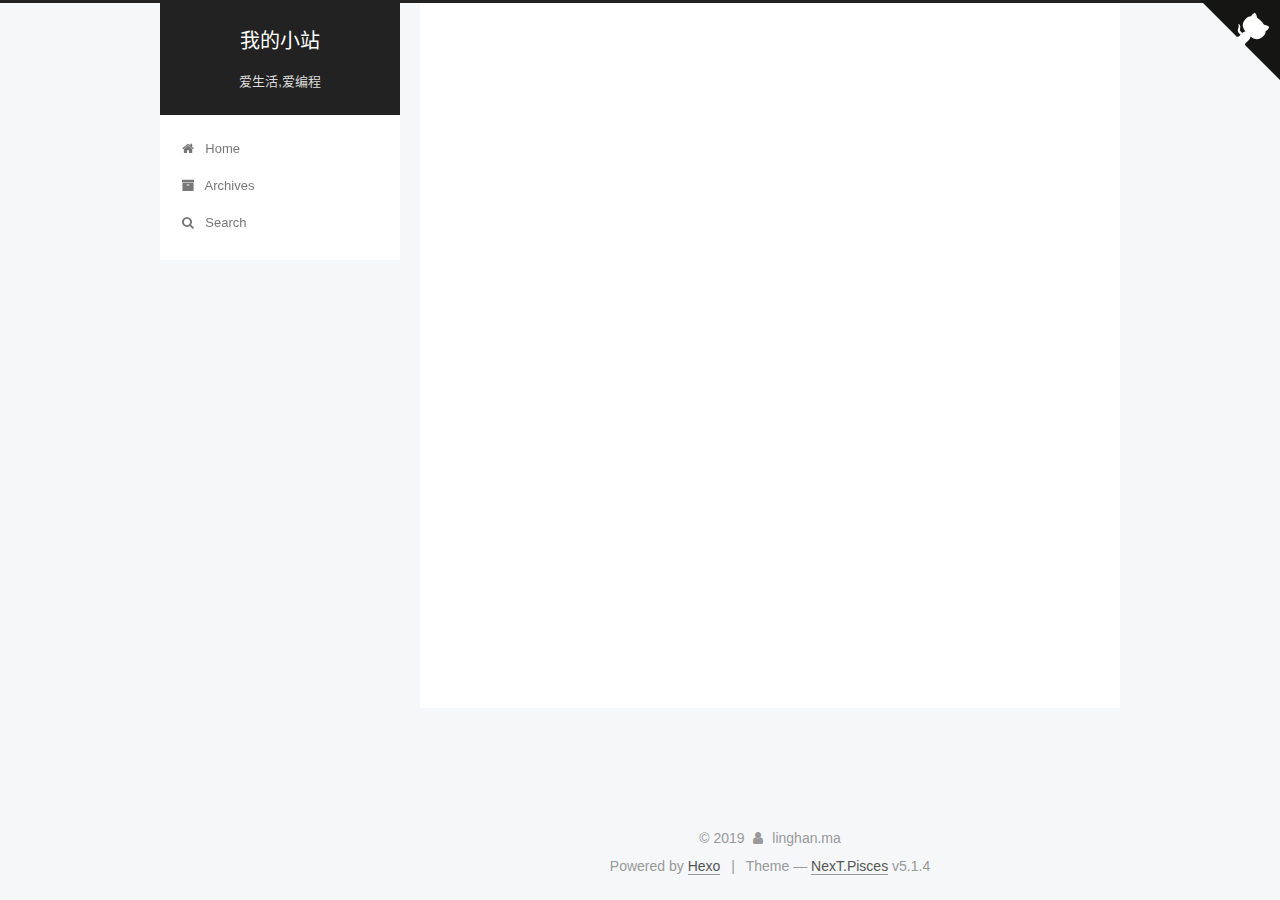
==== commit 328bbead: "Site updated: 2019-09-23 19:01:46" ====
--- a/archives/index.html
+++ b/archives/index.html
@@ -5,7 +5,7 @@
   
 
 
-<html class="theme-next pisces use-motion" lang="en">
+<html class="theme-next pisces use-motion" lang="zh-CN">
 <head><meta name="generator" content="Hexo 3.9.0">
   <meta charset="UTF-8">
 <meta http-equiv="X-UA-Compatible" content="IE=edge">
@@ -79,13 +79,17 @@
 
 
 
+<meta name="description" content="我的个人blog网站">
+<meta name="keywords" content="java,scala">
 <meta property="og:type" content="website">
-<meta property="og:title" content="Hexo">
-<meta property="og:url" content="http://yoursite.com/archives/index.html">
-<meta property="og:site_name" content="Hexo">
-<meta property="og:locale" content="en">
+<meta property="og:title" content="我的小站">
+<meta property="og:url" content="http://www.baidu.com/archives/index.html">
+<meta property="og:site_name" content="我的小站">
+<meta property="og:description" content="我的个人blog网站">
+<meta property="og:locale" content="zh-CN">
 <meta name="twitter:card" content="summary">
-<meta name="twitter:title" content="Hexo">
+<meta name="twitter:title" content="我的小站">
+<meta name="twitter:description" content="我的个人blog网站">
 
 
 
@@ -115,13 +119,13 @@
 
 
 
-  <link rel="canonical" href="http://yoursite.com/archives/">
-
-
-
-
-
-  <title>Archive | Hexo</title>
+  <link rel="canonical" href="http://www.baidu.com/archives/">
+
+
+
+
+
+  <title>Archive | 我的小站</title>
   
 
 
@@ -133,7 +137,7 @@
 
 </head>
 
-<body itemscope itemtype="http://schema.org/WebPage" lang="en">
+<body itemscope itemtype="http://schema.org/WebPage" lang="zh-CN">
 
   
   
@@ -142,6 +146,8 @@
 
   <div class="container sidebar-position-left page-archive">
     <div class="headband"></div>
+
+   <a href="https://your-url" class="github-corner" aria-label="View source on GitHub"><svg width="80" height="80" viewbox="0 0 250 250" style="fill:#151513; color:#fff; position: absolute; top: 0; border: 0; right: 0;" aria-hidden="true"><path d="M0,0 L115,115 L130,115 L142,142 L250,250 L250,0 Z"/><path d="M128.3,109.0 C113.8,99.7 119.0,89.6 119.0,89.6 C122.0,82.7 120.5,78.6 120.5,78.6 C119.2,72.0 123.4,76.3 123.4,76.3 C127.3,80.9 125.5,87.3 125.5,87.3 C122.9,97.6 130.6,101.9 134.4,103.2" fill="currentColor" style="transform-origin: 130px 106px;" class="octo-arm"/><path d="M115.0,115.0 C114.9,115.1 118.7,116.5 119.8,115.4 L133.7,101.6 C136.9,99.2 139.9,98.4 142.2,98.6 C133.8,88.0 127.5,74.4 143.8,58.0 C148.5,53.4 154.0,51.2 159.7,51.0 C160.3,49.4 163.2,43.6 171.4,40.1 C171.4,40.1 176.1,42.5 178.8,56.2 C183.1,58.6 187.2,61.8 190.9,65.4 C194.5,69.0 197.7,73.2 200.1,77.6 C213.8,80.2 216.3,84.9 216.3,84.9 C212.7,93.1 206.9,96.0 205.4,96.6 C205.1,102.4 203.0,107.8 198.3,112.5 C181.9,128.9 168.3,122.5 157.7,114.1 C157.9,116.9 156.7,120.9 152.7,124.9 L141.0,136.5 C139.8,137.7 141.6,141.9 141.8,141.8 Z" fill="currentColor" class="octo-body"/></svg></a><style>.github-corner:hover .octo-arm{animation:octocat-wave 560ms ease-in-out}@keyframes octocat-wave{0%,100%{transform:rotate(0)}20%,60%{transform:rotate(-25deg)}40%,80%{transform:rotate(10deg)}}@media (max-width:500px){.github-corner:hover .octo-arm{animation:none}.github-corner .octo-arm{animation:octocat-wave 560ms ease-in-out}}</style>
 
     <header id="header" class="header" itemscope itemtype="http://schema.org/WPHeader">
       <div class="header-inner"><div class="site-brand-wrapper">
@@ -151,12 +157,12 @@
     <div class="custom-logo-site-title">
       <a href="/" class="brand" rel="start">
         <span class="logo-line-before"><i></i></span>
-        <span class="site-title">Hexo</span>
+        <span class="site-title">我的小站</span>
         <span class="logo-line-after"><i></i></span>
       </a>
     </div>
       
-        <p class="site-subtitle"></p>
+        <p class="site-subtitle">爱生活,爱编程</p>
       
   </div>
 
@@ -197,9 +203,41 @@
       
 
       
+        <li class="menu-item menu-item-search">
+          
+            <a href="javascript:;" class="popup-trigger">
+          
+            
+              <i class="menu-item-icon fa fa-search fa-fw"></i> <br>
+            
+            Search
+          </a>
+        </li>
+      
     </ul>
   
 
+  
+    <div class="site-search">
+      
+  <div class="popup search-popup local-search-popup">
+  <div class="local-search-header clearfix">
+    <span class="search-icon">
+      <i class="fa fa-search"></i>
+    </span>
+    <span class="popup-btn-close">
+      <i class="fa fa-times-circle"></i>
+    </span>
+    <div class="local-search-input-wrapper">
+      <input autocomplete="off" placeholder="Searching..." spellcheck="false" type="text" id="local-search-input">
+    </div>
+  </div>
+  <div id="local-search-result"></div>
+</div>
+
+
+
+    </div>
   
 </nav>
 
@@ -227,7 +265,7 @@
         
           
         
-        Um..! 2 posts in total. Keep on posting.
+        Um..! 3 posts in total. Keep on posting.
       </span>
 
       
@@ -241,6 +279,41 @@
           <div class="collection-title">
             <h1 class="archive-year" id="archive-year-2019">2019</h1>
           </div>
+        
+        
+
+        
+
+  <article class="post post-type-normal" itemscope itemtype="http://schema.org/Article">
+    <header class="post-header">
+
+      <h2 class="post-title">
+        
+            <a class="post-title-link" href="/2019/09/23/我的博客开通了/" itemprop="url">
+              
+                <span itemprop="name">我的博客开通了</span>
+              
+            </a>
+        
+      </h2>
+
+      <div class="post-meta">
+        <time class="post-time" itemprop="dateCreated" datetime="2019-09-23T18:23:31+08:00" content="2019-09-23">
+          09-23
+        </time>
+      </div>
+
+    </header>
+  </article>
+
+
+
+      
+
+        
+        
+        
+
         
         
 
@@ -347,8 +420,10 @@
         <div class="site-overview">
           <div class="site-author motion-element" itemprop="author" itemscope itemtype="http://schema.org/Person">
             
-              <p class="site-author-name" itemprop="name">John Doe</p>
-              <p class="site-description motion-element" itemprop="description"></p>
+              <img class="site-author-image" itemprop="image" src="/images/avatar.jpeg" alt="linghan.ma">
+            
+              <p class="site-author-name" itemprop="name">linghan.ma</p>
+              <p class="site-description motion-element" itemprop="description">我的个人blog网站</p>
           </div>
 
           <nav class="site-state motion-element">
@@ -358,7 +433,7 @@
               
                 <a href="/archives/">
               
-                  <span class="site-state-item-count">2</span>
+                  <span class="site-state-item-count">3</span>
                   <span class="site-state-item-name">posts</span>
                 </a>
               </div>
@@ -403,7 +478,7 @@
   <span class="with-love">
     <i class="fa fa-user"></i>
   </span>
-  <span class="author" itemprop="copyrightHolder">John Doe</span>
+  <span class="author" itemprop="copyrightHolder">linghan.ma</span>
 
   
 </div>
@@ -568,6 +643,323 @@
 
   
 
+  <script type="text/javascript">
+    // Popup Window;
+    var isfetched = false;
+    var isXml = true;
+    // Search DB path;
+    var search_path = "search.xml";
+    if (search_path.length === 0) {
+      search_path = "search.xml";
+    } else if (/json$/i.test(search_path)) {
+      isXml = false;
+    }
+    var path = "/" + search_path;
+    // monitor main search box;
+
+    var onPopupClose = function (e) {
+      $('.popup').hide();
+      $('#local-search-input').val('');
+      $('.search-result-list').remove();
+      $('#no-result').remove();
+      $(".local-search-pop-overlay").remove();
+      $('body').css('overflow', '');
+    }
+
+    function proceedsearch() {
+      $("body")
+        .append('<div class="search-popup-overlay local-search-pop-overlay"></div>')
+        .css('overflow', 'hidden');
+      $('.search-popup-overlay').click(onPopupClose);
+      $('.popup').toggle();
+      var $localSearchInput = $('#local-search-input');
+      $localSearchInput.attr("autocapitalize", "none");
+      $localSearchInput.attr("autocorrect", "off");
+      $localSearchInput.focus();
+    }
+
+    // search function;
+    var searchFunc = function(path, search_id, content_id) {
+      'use strict';
+
+      // start loading animation
+      $("body")
+        .append('<div class="search-popup-overlay local-search-pop-overlay">' +
+          '<div id="search-loading-icon">' +
+          '<i class="fa fa-spinner fa-pulse fa-5x fa-fw"></i>' +
+          '</div>' +
+          '</div>')
+        .css('overflow', 'hidden');
+      $("#search-loading-icon").css('margin', '20% auto 0 auto').css('text-align', 'center');
+
+      $.ajax({
+        url: path,
+        dataType: isXml ? "xml" : "json",
+        async: true,
+        success: function(res) {
+          // get the contents from search data
+          isfetched = true;
+          $('.popup').detach().appendTo('.header-inner');
+          var datas = isXml ? $("entry", res).map(function() {
+            return {
+              title: $("title", this).text(),
+              content: $("content",this).text(),
+              url: $("url" , this).text()
+            };
+          }).get() : res;
+          var input = document.getElementById(search_id);
+          var resultContent = document.getElementById(content_id);
+          var inputEventFunction = function() {
+            var searchText = input.value.trim().toLowerCase();
+            var keywords = searchText.split(/[\s\-]+/);
+            if (keywords.length > 1) {
+              keywords.push(searchText);
+            }
+            var resultItems = [];
+            if (searchText.length > 0) {
+              // perform local searching
+              datas.forEach(function(data) {
+                var isMatch = false;
+                var hitCount = 0;
+                var searchTextCount = 0;
+                var title = data.title.trim();
+                var titleInLowerCase = title.toLowerCase();
+                var content = data.content.trim().replace(/<[^>]+>/g,"");
+                var contentInLowerCase = content.toLowerCase();
+                var articleUrl = decodeURIComponent(data.url);
+                var indexOfTitle = [];
+                var indexOfContent = [];
+                // only match articles with not empty titles
+                if(title != '') {
+                  keywords.forEach(function(keyword) {
+                    function getIndexByWord(word, text, caseSensitive) {
+                      var wordLen = word.length;
+                      if (wordLen === 0) {
+                        return [];
+                      }
+                      var startPosition = 0, position = [], index = [];
+                      if (!caseSensitive) {
+                        text = text.toLowerCase();
+                        word = word.toLowerCase();
+                      }
+                      while ((position = text.indexOf(word, startPosition)) > -1) {
+                        index.push({position: position, word: word});
+                        startPosition = position + wordLen;
+                      }
+                      return index;
+                    }
+
+                    indexOfTitle = indexOfTitle.concat(getIndexByWord(keyword, titleInLowerCase, false));
+                    indexOfContent = indexOfContent.concat(getIndexByWord(keyword, contentInLowerCase, false));
+                  });
+                  if (indexOfTitle.length > 0 || indexOfContent.length > 0) {
+                    isMatch = true;
+                    hitCount = indexOfTitle.length + indexOfContent.length;
+                  }
+                }
+
+                // show search results
+
+                if (isMatch) {
+                  // sort index by position of keyword
+
+                  [indexOfTitle, indexOfContent].forEach(function (index) {
+                    index.sort(function (itemLeft, itemRight) {
+                      if (itemRight.position !== itemLeft.position) {
+                        return itemRight.position - itemLeft.position;
+                      } else {
+                        return itemLeft.word.length - itemRight.word.length;
+                      }
+                    });
+                  });
+
+                  // merge hits into slices
+
+                  function mergeIntoSlice(text, start, end, index) {
+                    var item = index[index.length - 1];
+                    var position = item.position;
+                    var word = item.word;
+                    var hits = [];
+                    var searchTextCountInSlice = 0;
+                    while (position + word.length <= end && index.length != 0) {
+                      if (word === searchText) {
+                        searchTextCountInSlice++;
+                      }
+                      hits.push({position: position, length: word.length});
+                      var wordEnd = position + word.length;
+
+                      // move to next position of hit
+
+                      index.pop();
+                      while (index.length != 0) {
+                        item = index[index.length - 1];
+                        position = item.position;
+                        word = item.word;
+                        if (wordEnd > position) {
+                          index.pop();
+                        } else {
+                          break;
+                        }
+                      }
+                    }
+                    searchTextCount += searchTextCountInSlice;
+                    return {
+                      hits: hits,
+                      start: start,
+                      end: end,
+                      searchTextCount: searchTextCountInSlice
+                    };
+                  }
+
+                  var slicesOfTitle = [];
+                  if (indexOfTitle.length != 0) {
+                    slicesOfTitle.push(mergeIntoSlice(title, 0, title.length, indexOfTitle));
+                  }
+
+                  var slicesOfContent = [];
+                  while (indexOfContent.length != 0) {
+                    var item = indexOfContent[indexOfContent.length - 1];
+                    var position = item.position;
+                    var word = item.word;
+                    // cut out 100 characters
+                    var start = position - 20;
+                    var end = position + 80;
+                    if(start < 0){
+                      start = 0;
+                    }
+                    if (end < position + word.length) {
+                      end = position + word.length;
+                    }
+                    if(end > content.length){
+                      end = content.length;
+                    }
+                    slicesOfContent.push(mergeIntoSlice(content, start, end, indexOfContent));
+                  }
+
+                  // sort slices in content by search text's count and hits' count
+
+                  slicesOfContent.sort(function (sliceLeft, sliceRight) {
+                    if (sliceLeft.searchTextCount !== sliceRight.searchTextCount) {
+                      return sliceRight.searchTextCount - sliceLeft.searchTextCount;
+                    } else if (sliceLeft.hits.length !== sliceRight.hits.length) {
+                      return sliceRight.hits.length - sliceLeft.hits.length;
+                    } else {
+                      return sliceLeft.start - sliceRight.start;
+                    }
+                  });
+
+                  // select top N slices in content
+
+                  var upperBound = parseInt('1');
+                  if (upperBound >= 0) {
+                    slicesOfContent = slicesOfContent.slice(0, upperBound);
+                  }
+
+                  // highlight title and content
+
+                  function highlightKeyword(text, slice) {
+                    var result = '';
+                    var prevEnd = slice.start;
+                    slice.hits.forEach(function (hit) {
+                      result += text.substring(prevEnd, hit.position);
+                      var end = hit.position + hit.length;
+                      result += '<b class="search-keyword">' + text.substring(hit.position, end) + '</b>';
+                      prevEnd = end;
+                    });
+                    result += text.substring(prevEnd, slice.end);
+                    return result;
+                  }
+
+                  var resultItem = '';
+
+                  if (slicesOfTitle.length != 0) {
+                    resultItem += "<li><a href='" + articleUrl + "' class='search-result-title'>" + highlightKeyword(title, slicesOfTitle[0]) + "</a>";
+                  } else {
+                    resultItem += "<li><a href='" + articleUrl + "' class='search-result-title'>" + title + "</a>";
+                  }
+
+                  slicesOfContent.forEach(function (slice) {
+                    resultItem += "<a href='" + articleUrl + "'>" +
+                      "<p class=\"search-result\">" + highlightKeyword(content, slice) +
+                      "...</p>" + "</a>";
+                  });
+
+                  resultItem += "</li>";
+                  resultItems.push({
+                    item: resultItem,
+                    searchTextCount: searchTextCount,
+                    hitCount: hitCount,
+                    id: resultItems.length
+                  });
+                }
+              })
+            };
+            if (keywords.length === 1 && keywords[0] === "") {
+              resultContent.innerHTML = '<div id="no-result"><i class="fa fa-search fa-5x" /></div>'
+            } else if (resultItems.length === 0) {
+              resultContent.innerHTML = '<div id="no-result"><i class="fa fa-frown-o fa-5x" /></div>'
+            } else {
+              resultItems.sort(function (resultLeft, resultRight) {
+                if (resultLeft.searchTextCount !== resultRight.searchTextCount) {
+                  return resultRight.searchTextCount - resultLeft.searchTextCount;
+                } else if (resultLeft.hitCount !== resultRight.hitCount) {
+                  return resultRight.hitCount - resultLeft.hitCount;
+                } else {
+                  return resultRight.id - resultLeft.id;
+                }
+              });
+              var searchResultList = '<ul class=\"search-result-list\">';
+              resultItems.forEach(function (result) {
+                searchResultList += result.item;
+              })
+              searchResultList += "</ul>";
+              resultContent.innerHTML = searchResultList;
+            }
+          }
+
+          if ('auto' === 'auto') {
+            input.addEventListener('input', inputEventFunction);
+          } else {
+            $('.search-icon').click(inputEventFunction);
+            input.addEventListener('keypress', function (event) {
+              if (event.keyCode === 13) {
+                inputEventFunction();
+              }
+            });
+          }
+
+          // remove loading animation
+          $(".local-search-pop-overlay").remove();
+          $('body').css('overflow', '');
+
+          proceedsearch();
+        }
+      });
+    }
+
+    // handle and trigger popup window;
+    $('.popup-trigger').click(function(e) {
+      e.stopPropagation();
+      if (isfetched === false) {
+        searchFunc(path, 'local-search-input', 'local-search-result');
+      } else {
+        proceedsearch();
+      };
+    });
+
+    $('.popup-btn-close').click(onPopupClose);
+    $('.popup').click(function(e){
+      e.stopPropagation();
+    });
+    $(document).on('keyup', function (event) {
+      var shouldDismissSearchPopup = event.which === 27 &&
+        $('.search-popup').is(':visible');
+      if (shouldDismissSearchPopup) {
+        onPopupClose();
+      }
+    });
+  </script>
+
 
 
 
@@ -589,3 +981,4 @@
 
 </body>
 </html>
+
--- a/css/main.css
+++ b/css/main.css
@@ -1823,7 +1823,7 @@
   width: 4px;
   height: 4px;
   border-radius: 50%;
-  background: #a74be3;
+  background: #8cff42;
 }
 .links-of-blogroll {
   font-size: 13px;
@@ -2991,3 +2991,10 @@
     text-align: justify;
   }
 }
+.post {
+  margin-top: 60px;
+  margin-bottom: 60px;
+  padding: 25px;
+  -webkit-box-shadow: 0 0 5px rgba(202,203,203,0.5);
+  -moz-box-shadow: 0 0 5px rgba(202,203,204,0.5);
+}
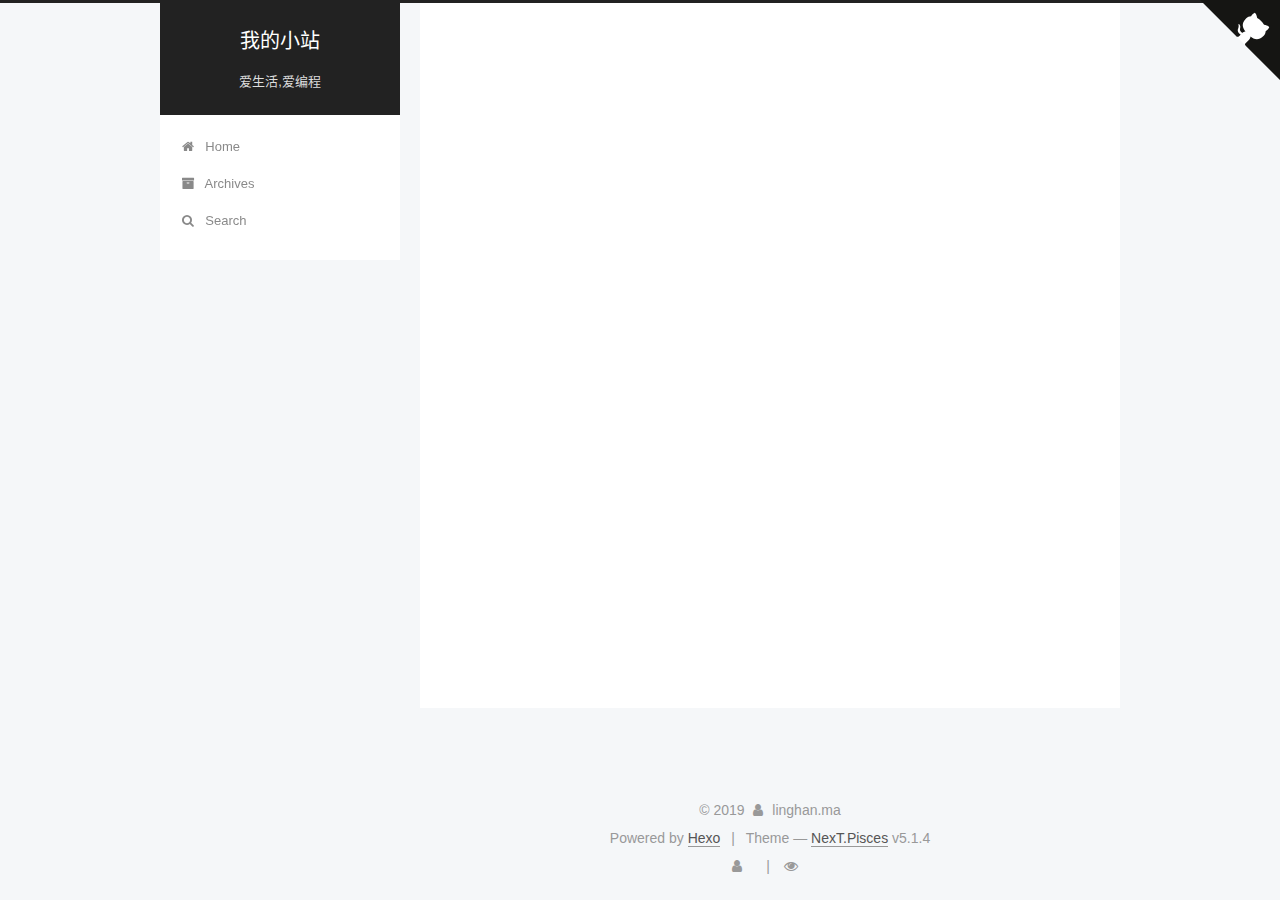
==== commit aba16d6a: "Site updated: 2019-09-23 19:10:46" ====
--- a/archives/index.html
+++ b/archives/index.html
@@ -147,7 +147,7 @@
   <div class="container sidebar-position-left page-archive">
     <div class="headband"></div>
 
-   <a href="https://your-url" class="github-corner" aria-label="View source on GitHub"><svg width="80" height="80" viewbox="0 0 250 250" style="fill:#151513; color:#fff; position: absolute; top: 0; border: 0; right: 0;" aria-hidden="true"><path d="M0,0 L115,115 L130,115 L142,142 L250,250 L250,0 Z"/><path d="M128.3,109.0 C113.8,99.7 119.0,89.6 119.0,89.6 C122.0,82.7 120.5,78.6 120.5,78.6 C119.2,72.0 123.4,76.3 123.4,76.3 C127.3,80.9 125.5,87.3 125.5,87.3 C122.9,97.6 130.6,101.9 134.4,103.2" fill="currentColor" style="transform-origin: 130px 106px;" class="octo-arm"/><path d="M115.0,115.0 C114.9,115.1 118.7,116.5 119.8,115.4 L133.7,101.6 C136.9,99.2 139.9,98.4 142.2,98.6 C133.8,88.0 127.5,74.4 143.8,58.0 C148.5,53.4 154.0,51.2 159.7,51.0 C160.3,49.4 163.2,43.6 171.4,40.1 C171.4,40.1 176.1,42.5 178.8,56.2 C183.1,58.6 187.2,61.8 190.9,65.4 C194.5,69.0 197.7,73.2 200.1,77.6 C213.8,80.2 216.3,84.9 216.3,84.9 C212.7,93.1 206.9,96.0 205.4,96.6 C205.1,102.4 203.0,107.8 198.3,112.5 C181.9,128.9 168.3,122.5 157.7,114.1 C157.9,116.9 156.7,120.9 152.7,124.9 L141.0,136.5 C139.8,137.7 141.6,141.9 141.8,141.8 Z" fill="currentColor" class="octo-body"/></svg></a><style>.github-corner:hover .octo-arm{animation:octocat-wave 560ms ease-in-out}@keyframes octocat-wave{0%,100%{transform:rotate(0)}20%,60%{transform:rotate(-25deg)}40%,80%{transform:rotate(10deg)}}@media (max-width:500px){.github-corner:hover .octo-arm{animation:none}.github-corner .octo-arm{animation:octocat-wave 560ms ease-in-out}}</style>
+   <a href="https://https://github.com/malinghan" class="github-corner" aria-label="View source on GitHub"><svg width="80" height="80" viewbox="0 0 250 250" style="fill:#151513; color:#fff; position: absolute; top: 0; border: 0; right: 0;" aria-hidden="true"><path d="M0,0 L115,115 L130,115 L142,142 L250,250 L250,0 Z"/><path d="M128.3,109.0 C113.8,99.7 119.0,89.6 119.0,89.6 C122.0,82.7 120.5,78.6 120.5,78.6 C119.2,72.0 123.4,76.3 123.4,76.3 C127.3,80.9 125.5,87.3 125.5,87.3 C122.9,97.6 130.6,101.9 134.4,103.2" fill="currentColor" style="transform-origin: 130px 106px;" class="octo-arm"/><path d="M115.0,115.0 C114.9,115.1 118.7,116.5 119.8,115.4 L133.7,101.6 C136.9,99.2 139.9,98.4 142.2,98.6 C133.8,88.0 127.5,74.4 143.8,58.0 C148.5,53.4 154.0,51.2 159.7,51.0 C160.3,49.4 163.2,43.6 171.4,40.1 C171.4,40.1 176.1,42.5 178.8,56.2 C183.1,58.6 187.2,61.8 190.9,65.4 C194.5,69.0 197.7,73.2 200.1,77.6 C213.8,80.2 216.3,84.9 216.3,84.9 C212.7,93.1 206.9,96.0 205.4,96.6 C205.1,102.4 203.0,107.8 198.3,112.5 C181.9,128.9 168.3,122.5 157.7,114.1 C157.9,116.9 156.7,120.9 152.7,124.9 L141.0,136.5 C139.8,137.7 141.6,141.9 141.8,141.8 Z" fill="currentColor" class="octo-body"/></svg></a><style>.github-corner:hover .octo-arm{animation:octocat-wave 560ms ease-in-out}@keyframes octocat-wave{0%,100%{transform:rotate(0)}20%,60%{transform:rotate(-25deg)}40%,80%{transform:rotate(10deg)}}@media (max-width:500px){.github-corner:hover .octo-arm{animation:none}.github-corner .octo-arm{animation:octocat-wave 560ms ease-in-out}}</style>
 
     <header id="header" class="header" itemscope itemtype="http://schema.org/WPHeader">
       <div class="header-inner"><div class="site-brand-wrapper">
@@ -498,6 +498,26 @@
 
 
         
+<div class="busuanzi-count">
+  <script async src="https://dn-lbstatics.qbox.me/busuanzi/2.3/busuanzi.pure.mini.js"></script>
+
+  
+    <span class="site-uv">
+      <i class="fa fa-user"></i>
+      <span class="busuanzi-value" id="busuanzi_value_site_uv"></span>
+      
+    </span>
+  
+
+  
+    <span class="site-pv">
+      <i class="fa fa-eye"></i>
+      <span class="busuanzi-value" id="busuanzi_value_site_pv"></span>
+      
+    </span>
+  
+</div>
+
 
 
 
--- a/css/main.css
+++ b/css/main.css
@@ -1823,7 +1823,7 @@
   width: 4px;
   height: 4px;
   border-radius: 50%;
-  background: #8cff42;
+  background: #aff;
 }
 .links-of-blogroll {
   font-size: 13px;
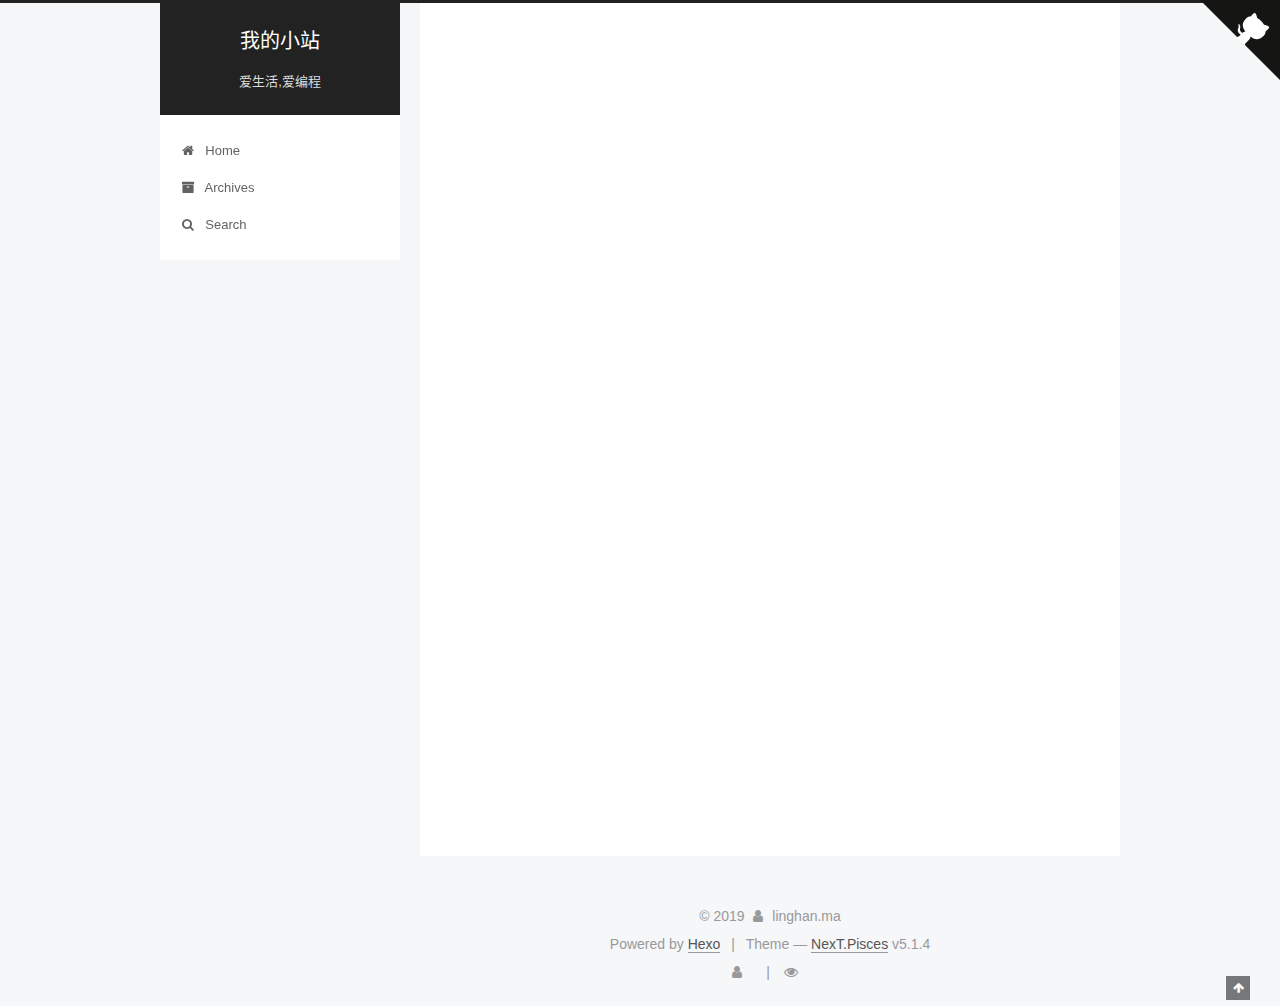
==== commit 0158ea24: "Site updated: 2019-09-23 19:19:59" ====
--- a/archives/index.html
+++ b/archives/index.html
@@ -265,7 +265,7 @@
         
           
         
-        Um..! 3 posts in total. Keep on posting.
+        Um..! 4 posts in total. Keep on posting.
       </span>
 
       
@@ -279,6 +279,41 @@
           <div class="collection-title">
             <h1 class="archive-year" id="archive-year-2019">2019</h1>
           </div>
+        
+        
+
+        
+
+  <article class="post post-type-normal" itemscope itemtype="http://schema.org/Article">
+    <header class="post-header">
+
+      <h2 class="post-title">
+        
+            <a class="post-title-link" href="/2019/09/23/hashcode、equals和toString/" itemprop="url">
+              
+                <span itemprop="name">hashcode、equals和toString</span>
+              
+            </a>
+        
+      </h2>
+
+      <div class="post-meta">
+        <time class="post-time" itemprop="dateCreated" datetime="2019-09-23T19:18:14+08:00" content="2019-09-23">
+          09-23
+        </time>
+      </div>
+
+    </header>
+  </article>
+
+
+
+      
+
+        
+        
+        
+
         
         
 
@@ -433,7 +468,7 @@
               
                 <a href="/archives/">
               
-                  <span class="site-state-item-count">3</span>
+                  <span class="site-state-item-count">4</span>
                   <span class="site-state-item-name">posts</span>
                 </a>
               </div>
@@ -441,6 +476,15 @@
 
             
 
+            
+              
+              
+              <div class="site-state-item site-state-tags">
+                
+                  <span class="site-state-item-count">1</span>
+                  <span class="site-state-item-name">tags</span>
+                
+              </div>
             
 
           </nav>
--- a/css/main.css
+++ b/css/main.css
@@ -1823,7 +1823,7 @@
   width: 4px;
   height: 4px;
   border-radius: 50%;
-  background: #aff;
+  background: #fffefe;
 }
 .links-of-blogroll {
   font-size: 13px;
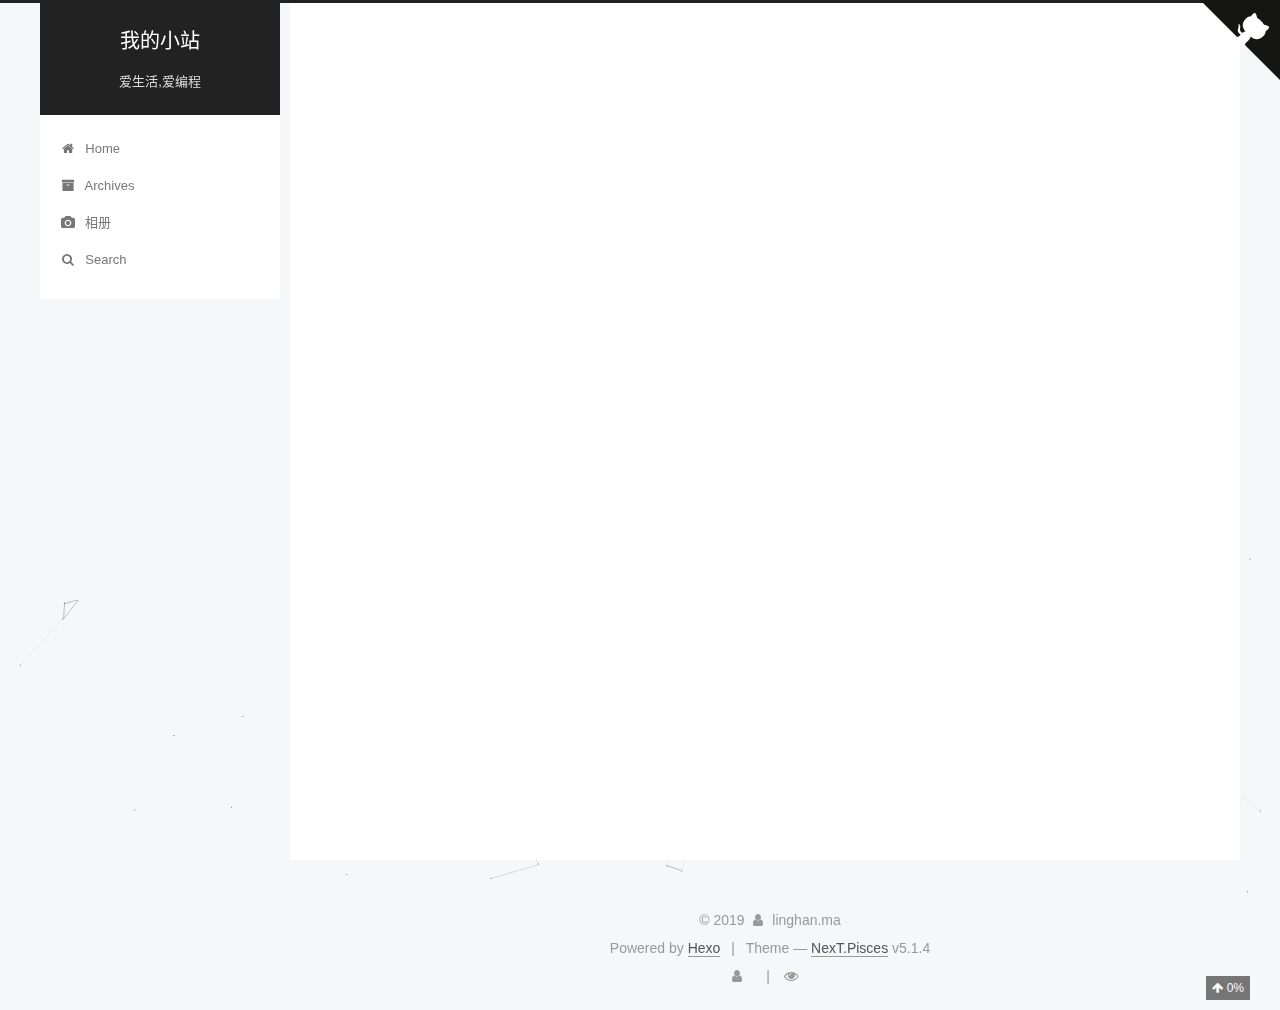
==== commit a3f06be1: "Site updated: 2019-09-23 19:57:18" ====
--- a/archives/index.html
+++ b/archives/index.html
@@ -99,7 +99,7 @@
     root: '/',
     scheme: 'Pisces',
     version: '5.1.4',
-    sidebar: {"position":"left","display":"post","offset":12,"b2t":false,"scrollpercent":false,"onmobile":false},
+    sidebar: {"position":"left","display":"post","offset":12,"b2t":false,"scrollpercent":true,"onmobile":false},
     fancybox: true,
     tabs: true,
     motion: {"enable":true,"async":false,"transition":{"post_block":"fadeIn","post_header":"slideDownIn","post_body":"slideDownIn","coll_header":"slideLeftIn","sidebar":"slideUpIn"}},
@@ -201,6 +201,16 @@
           </a>
         </li>
       
+        
+        <li class="menu-item menu-item-相册">
+          <a href="/photo" rel="section">
+            
+              <i class="menu-item-icon fa fa-fw fa-camera"></i> <br>
+            
+            相册
+          </a>
+        </li>
+      
 
       
         <li class="menu-item menu-item-search">
@@ -577,6 +587,8 @@
       <div class="back-to-top">
         <i class="fa fa-arrow-up"></i>
         
+          <span id="scrollpercent"><span>0</span>%</span>
+        
       </div>
     
 
@@ -603,6 +615,8 @@
   
 
 
+  
+
 
 
 
@@ -641,6 +655,11 @@
   
   
     <script type="text/javascript" src="/lib/fancybox/source/jquery.fancybox.pack.js?v=2.1.5"></script>
+  
+
+  
+  
+    <script type="text/javascript" src="/lib/canvas-nest/canvas-nest.min.js"></script>
   
 
 
--- a/css/main.css
+++ b/css/main.css
@@ -185,8 +185,8 @@
 }
 body {
   position: relative;
-  font-family: 'Lato', "PingFang SC", "Microsoft YaHei", sans-serif;
-  font-size: 14px;
+  font-family: Lato, "PingFang SC", "Microsoft YaHei", sans-serif;
+  font-size: 16px;
   line-height: 2;
   color: #555;
   background: #f5f7f9;
@@ -445,7 +445,7 @@
 .header-inner {
   margin: 0 auto;
   padding: 100px 0 70px;
-  width: 700px;
+  width: 950px;
 }
 @media (min-width: 1600px) {
   .container .header-inner {
@@ -457,7 +457,7 @@
 }
 .main-inner {
   margin: 0 auto;
-  width: 700px;
+  width: 950px;
 }
 @media (min-width: 1600px) {
   .container .main-inner {
@@ -474,7 +474,7 @@
 .footer-inner {
   box-sizing: border-box;
   margin: 20px auto;
-  width: 700px;
+  width: 950px;
 }
 @media (min-width: 1600px) {
   .container .footer-inner {
@@ -486,7 +486,7 @@
   overflow: auto;
   margin: 20px 0;
   padding: 0;
-  font-size: 13px;
+  font-size: 14px;
   color: #4d4d4c;
   background: #f7f7f7;
   line-height: 1.6;
@@ -501,7 +501,7 @@
   color: #555;
   background: #eee;
   border-radius: 3px;
-  font-size: 13px;
+  font-size: 14px;
 }
 pre {
   padding: 10px;
@@ -1063,7 +1063,7 @@
   right: 30px;
   z-index: 1050;
   padding: 0 6px;
-  width: 24px;
+  width: initial;
   background: #222;
   font-size: 12px;
   opacity: 0.6;
@@ -1238,7 +1238,7 @@
 .post-body .figure .caption {
   margin: -20px auto 15px;
   text-align: center;
-  font-size: 14px;
+  font-size: 16px;
   color: #999;
   font-weight: bold;
   line-height: 1;
@@ -1823,7 +1823,7 @@
   width: 4px;
   height: 4px;
   border-radius: 50%;
-  background: #fffefe;
+  background: #3e955c;
 }
 .links-of-blogroll {
   font-size: 13px;
@@ -2599,7 +2599,7 @@
 .header {
   position: relative;
   margin: 0 auto;
-  width: 960px;
+  width: 1200px;
 }
 @media (min-width: 768px) and (max-width: 991px) {
   .header {
@@ -2659,7 +2659,7 @@
   }
 }
 .container .main-inner {
-  width: 960px;
+  width: 1200px;
 }
 @media (min-width: 768px) and (max-width: 991px) {
   .container .main-inner {
@@ -2675,7 +2675,7 @@
   float: right;
   box-sizing: border-box;
   padding: 40px;
-  width: 700px;
+  width: 950px;
   background: #fff;
   min-height: 700px;
   box-shadow: initial;
@@ -2718,7 +2718,7 @@
   display: none;
 }
 .footer-inner {
-  width: 960px;
+  width: 1200px;
   padding-left: 260px;
 }
 @media (min-width: 768px) and (max-width: 991px) {
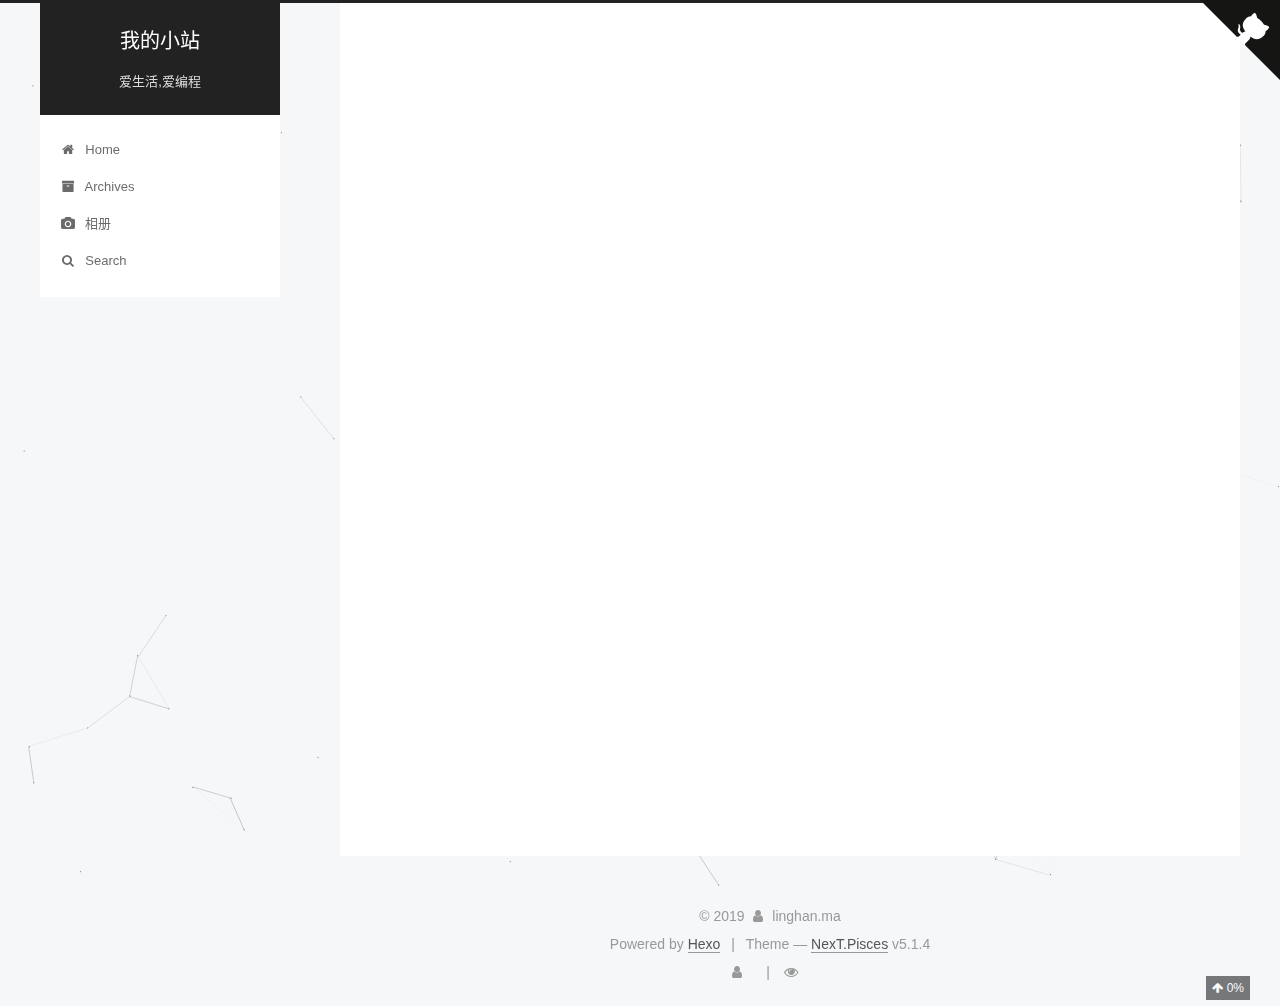
==== commit e279a14f: "Site updated: 2019-09-23 20:16:19" ====
--- a/archives/index.html
+++ b/archives/index.html
@@ -147,7 +147,7 @@
   <div class="container sidebar-position-left page-archive">
     <div class="headband"></div>
 
-   <a href="https://https://github.com/malinghan" class="github-corner" aria-label="View source on GitHub"><svg width="80" height="80" viewbox="0 0 250 250" style="fill:#151513; color:#fff; position: absolute; top: 0; border: 0; right: 0;" aria-hidden="true"><path d="M0,0 L115,115 L130,115 L142,142 L250,250 L250,0 Z"/><path d="M128.3,109.0 C113.8,99.7 119.0,89.6 119.0,89.6 C122.0,82.7 120.5,78.6 120.5,78.6 C119.2,72.0 123.4,76.3 123.4,76.3 C127.3,80.9 125.5,87.3 125.5,87.3 C122.9,97.6 130.6,101.9 134.4,103.2" fill="currentColor" style="transform-origin: 130px 106px;" class="octo-arm"/><path d="M115.0,115.0 C114.9,115.1 118.7,116.5 119.8,115.4 L133.7,101.6 C136.9,99.2 139.9,98.4 142.2,98.6 C133.8,88.0 127.5,74.4 143.8,58.0 C148.5,53.4 154.0,51.2 159.7,51.0 C160.3,49.4 163.2,43.6 171.4,40.1 C171.4,40.1 176.1,42.5 178.8,56.2 C183.1,58.6 187.2,61.8 190.9,65.4 C194.5,69.0 197.7,73.2 200.1,77.6 C213.8,80.2 216.3,84.9 216.3,84.9 C212.7,93.1 206.9,96.0 205.4,96.6 C205.1,102.4 203.0,107.8 198.3,112.5 C181.9,128.9 168.3,122.5 157.7,114.1 C157.9,116.9 156.7,120.9 152.7,124.9 L141.0,136.5 C139.8,137.7 141.6,141.9 141.8,141.8 Z" fill="currentColor" class="octo-body"/></svg></a><style>.github-corner:hover .octo-arm{animation:octocat-wave 560ms ease-in-out}@keyframes octocat-wave{0%,100%{transform:rotate(0)}20%,60%{transform:rotate(-25deg)}40%,80%{transform:rotate(10deg)}}@media (max-width:500px){.github-corner:hover .octo-arm{animation:none}.github-corner .octo-arm{animation:octocat-wave 560ms ease-in-out}}</style>
+   <a href="https://github.com/malinghan" class="github-corner" aria-label="View source on GitHub"><svg width="80" height="80" viewbox="0 0 250 250" style="fill:#151513; color:#fff; position: absolute; top: 0; border: 0; right: 0;" aria-hidden="true"><path d="M0,0 L115,115 L130,115 L142,142 L250,250 L250,0 Z"/><path d="M128.3,109.0 C113.8,99.7 119.0,89.6 119.0,89.6 C122.0,82.7 120.5,78.6 120.5,78.6 C119.2,72.0 123.4,76.3 123.4,76.3 C127.3,80.9 125.5,87.3 125.5,87.3 C122.9,97.6 130.6,101.9 134.4,103.2" fill="currentColor" style="transform-origin: 130px 106px;" class="octo-arm"/><path d="M115.0,115.0 C114.9,115.1 118.7,116.5 119.8,115.4 L133.7,101.6 C136.9,99.2 139.9,98.4 142.2,98.6 C133.8,88.0 127.5,74.4 143.8,58.0 C148.5,53.4 154.0,51.2 159.7,51.0 C160.3,49.4 163.2,43.6 171.4,40.1 C171.4,40.1 176.1,42.5 178.8,56.2 C183.1,58.6 187.2,61.8 190.9,65.4 C194.5,69.0 197.7,73.2 200.1,77.6 C213.8,80.2 216.3,84.9 216.3,84.9 C212.7,93.1 206.9,96.0 205.4,96.6 C205.1,102.4 203.0,107.8 198.3,112.5 C181.9,128.9 168.3,122.5 157.7,114.1 C157.9,116.9 156.7,120.9 152.7,124.9 L141.0,136.5 C139.8,137.7 141.6,141.9 141.8,141.8 Z" fill="currentColor" class="octo-body"/></svg></a><style>.github-corner:hover .octo-arm{animation:octocat-wave 560ms ease-in-out}@keyframes octocat-wave{0%,100%{transform:rotate(0)}20%,60%{transform:rotate(-25deg)}40%,80%{transform:rotate(10deg)}}@media (max-width:500px){.github-corner:hover .octo-arm{animation:none}.github-corner .octo-arm{animation:octocat-wave 560ms ease-in-out}}</style>
 
     <header id="header" class="header" itemscope itemtype="http://schema.org/WPHeader">
       <div class="header-inner"><div class="site-brand-wrapper">
--- a/css/main.css
+++ b/css/main.css
@@ -185,8 +185,8 @@
 }
 body {
   position: relative;
-  font-family: Lato, "PingFang SC", "Microsoft YaHei", sans-serif;
-  font-size: 16px;
+  font-family: 'Lato', "PingFang SC", "Microsoft YaHei", sans-serif;
+  font-size: 14px;
   line-height: 2;
   color: #555;
   background: #f5f7f9;
@@ -445,7 +445,7 @@
 .header-inner {
   margin: 0 auto;
   padding: 100px 0 70px;
-  width: 950px;
+  width: 900px;
 }
 @media (min-width: 1600px) {
   .container .header-inner {
@@ -457,7 +457,7 @@
 }
 .main-inner {
   margin: 0 auto;
-  width: 950px;
+  width: 900px;
 }
 @media (min-width: 1600px) {
   .container .main-inner {
@@ -474,7 +474,7 @@
 .footer-inner {
   box-sizing: border-box;
   margin: 20px auto;
-  width: 950px;
+  width: 900px;
 }
 @media (min-width: 1600px) {
   .container .footer-inner {
@@ -486,7 +486,7 @@
   overflow: auto;
   margin: 20px 0;
   padding: 0;
-  font-size: 14px;
+  font-size: 13px;
   color: #4d4d4c;
   background: #f7f7f7;
   line-height: 1.6;
@@ -501,7 +501,7 @@
   color: #555;
   background: #eee;
   border-radius: 3px;
-  font-size: 14px;
+  font-size: 13px;
 }
 pre {
   padding: 10px;
@@ -1238,7 +1238,7 @@
 .post-body .figure .caption {
   margin: -20px auto 15px;
   text-align: center;
-  font-size: 16px;
+  font-size: 14px;
   color: #999;
   font-weight: bold;
   line-height: 1;
@@ -1823,7 +1823,7 @@
   width: 4px;
   height: 4px;
   border-radius: 50%;
-  background: #3e955c;
+  background: #fbff8f;
 }
 .links-of-blogroll {
   font-size: 13px;
@@ -2675,7 +2675,7 @@
   float: right;
   box-sizing: border-box;
   padding: 40px;
-  width: 950px;
+  width: 900px;
   background: #fff;
   min-height: 700px;
   box-shadow: initial;
